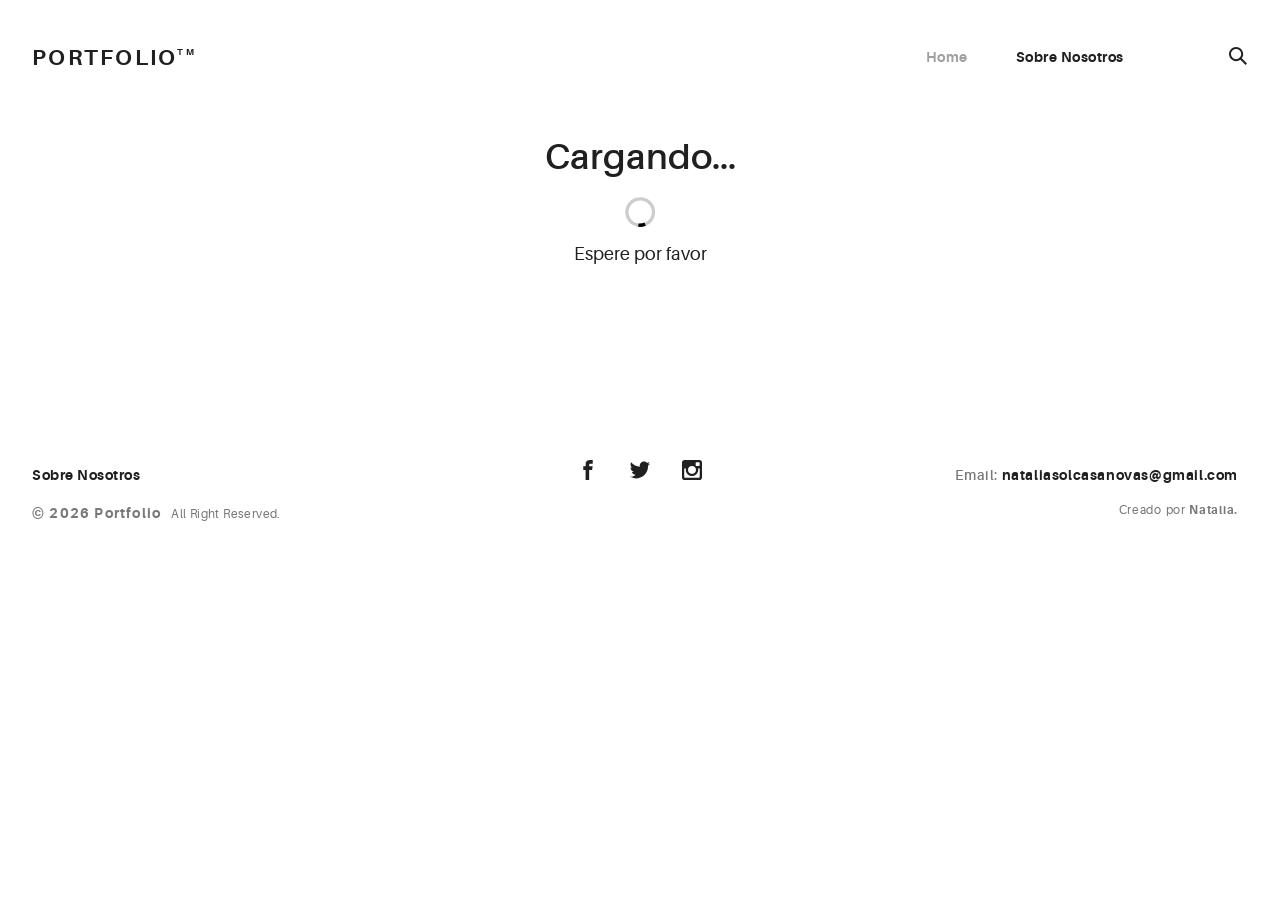
==== docs/index.html @ 0490accb "Listo para produccion" ====
<!doctype html>
<html lang="en">
<head>
  <meta charset="utf-8">
  <title>Portafolio</title>
  <!--<base href="/">-->

  <meta name="viewport" content="width=device-width, initial-scale=1">
  
  <link rel="icon" type="image/svg+xml" href="assets/img/urku-ico.svg">
  <link rel="stylesheet" href="assets/css/aurora-pack.min.css">
  <link rel="stylesheet" href="assets/css/aurora-theme-base.min.css">
  <link rel="stylesheet" href="assets/css/urku.css">
<link rel="stylesheet" href="styles.ab0c8e6d6f5f465dad67.css"></head>
<body>
  <app-root></app-root>

  <script src="assets/js/svg4everybody.min.js"></script>
  <script>svg4everybody();</script>
<script type="text/javascript" src="runtime.b57bf819d5bdce77f1c7.js"></script><script type="text/javascript" src="polyfills.f5ce8ecea387adbb1689.js"></script><script type="text/javascript" src="main.901e529267b7a6e416be.js"></script></body>
</html>
---- docs/assets/css/aurora-pack.min.css ----
.ae-container,.ae-container-fluid{margin-right:auto;margin-left:auto}hr,img{border:0}dfn,q,tfoot td{font-style:italic}pre,textarea{overflow:auto}td,textarea{vertical-align:top}.ae-container-fluid:after,.ae-container:after,.au-clearfix:after{clear:both}.au-xs-ta-left,caption,th{text-align:left}.ae-container-fluid:after,.ae-container-fluid:before,.ae-container:after,.ae-container:before{content:" ";display:table}html{box-sizing:border-box}*,:after,:before{box-sizing:inherit}.ae-container{padding-left:.25rem;padding-right:.25rem}@media (min-width:40em){.ae-container{max-width:40rem}}@media (min-width:52em){.ae-container{max-width:48.75rem}}@media (min-width:64em){.ae-container{max-width:62rem}}@media (min-width:75em){.ae-container{max-width:72.25rem}}@media (min-width:40em){.ae-container-fluid{max-width:88.88889em;width:95vw}.ae-container-fluid--inner{max-width:68.88889em;width:82vw}}.ae-container-fluid--full{max-width:100%;padding-left:0;padding-right:0;width:100%}@media (max-width:63.99em){.ae-container-fluid{padding-left:.25rem;padding-right:.25rem}}.ae-grid{display:-webkit-box;display:-webkit-flex;display:-ms-flexbox;display:flex;-webkit-flex-wrap:wrap;-ms-flex-wrap:wrap;flex-wrap:wrap;margin-left:-.25rem;margin-right:-.25rem}.ae-grid--alt{display:-webkit-box;display:-webkit-flex;display:-ms-flexbox;display:flex;-webkit-flex-wrap:wrap;-ms-flex-wrap:wrap;flex-wrap:wrap;margin-left:-.63832%;margin-right:-.63832%}@media (min-width:40em){.ae-grid--alt1{display:-webkit-box;display:-webkit-flex;display:-ms-flexbox;display:flex;-webkit-flex-wrap:wrap;-ms-flex-wrap:wrap;flex-wrap:wrap;margin-left:-7.65989%;margin-right:-7.65989%}.ae-grid--alt2,.ae-grid--alt3{display:-webkit-box;display:-webkit-flex;display:-ms-flexbox;-webkit-flex-wrap:wrap}.ae-grid--alt2{display:flex;-ms-flex-wrap:wrap;flex-wrap:wrap;margin-left:-3.82995%;margin-right:-3.82995%}.ae-grid--alt3{display:flex;-ms-flex-wrap:wrap;flex-wrap:wrap;margin-left:-2.5533%;margin-right:-2.5533%}.ae-grid--alt4,.ae-grid--alt5{display:-webkit-box;display:-webkit-flex;display:-ms-flexbox;-webkit-flex-wrap:wrap}.ae-grid--alt4{display:flex;-ms-flex-wrap:wrap;flex-wrap:wrap;margin-left:-1.91497%;margin-right:-1.91497%}.ae-grid--alt5{display:flex;-ms-flex-wrap:wrap;flex-wrap:wrap;margin-left:-1.53198%;margin-right:-1.53198%}.ae-grid--alt6,.ae-grid--alt7{display:-webkit-box;display:-webkit-flex;display:-ms-flexbox;-webkit-flex-wrap:wrap}.ae-grid--alt6{display:flex;-ms-flex-wrap:wrap;flex-wrap:wrap;margin-left:-1.27665%;margin-right:-1.27665%}.ae-grid--alt7{display:flex;-ms-flex-wrap:wrap;flex-wrap:wrap;margin-left:-1.09427%;margin-right:-1.09427%}.ae-grid--alt8,.ae-grid--alt9{display:-webkit-box;display:-webkit-flex;display:-ms-flexbox;-webkit-flex-wrap:wrap}.ae-grid--alt8{display:flex;-ms-flex-wrap:wrap;flex-wrap:wrap;margin-left:-.95749%;margin-right:-.95749%}.ae-grid--alt9{display:flex;-ms-flex-wrap:wrap;flex-wrap:wrap;margin-left:-.8511%;margin-right:-.8511%}.ae-grid--alt10{display:-webkit-box;display:-webkit-flex;display:-ms-flexbox;display:flex;-webkit-flex-wrap:wrap;-ms-flex-wrap:wrap;flex-wrap:wrap;margin-left:-.76599%;margin-right:-.76599%}}.ae-grid__item--alt{-webkit-box-flex:0;-webkit-flex:0 0 100%;-ms-flex:0 0 100%;flex:0 0 100%;min-height:1px;padding-left:.63832%;padding-right:.63832%;position:relative}@media (min-width:40em){.ae-grid__item--alt1{-webkit-box-flex:0;-webkit-flex:0 0 100%;-ms-flex:0 0 100%;flex:0 0 100%;min-height:1px;padding-left:7.65989%;padding-right:7.65989%;position:relative}.ae-grid__item--alt2{-webkit-box-flex:0;-webkit-flex:0 0 100%;-ms-flex:0 0 100%;flex:0 0 100%;min-height:1px;padding-left:3.82995%;padding-right:3.82995%;position:relative}.ae-grid__item--alt3{-webkit-box-flex:0;-webkit-flex:0 0 100%;-ms-flex:0 0 100%;flex:0 0 100%;min-height:1px;padding-left:2.5533%;padding-right:2.5533%;position:relative}.ae-grid__item--alt4,.ae-grid__item--alt5{-webkit-box-flex:0;min-height:1px;position:relative}.ae-grid__item--alt4{-webkit-flex:0 0 100%;-ms-flex:0 0 100%;flex:0 0 100%;padding-left:1.91497%;padding-right:1.91497%}.ae-grid__item--alt5{-webkit-flex:0 0 100%;-ms-flex:0 0 100%;flex:0 0 100%;padding-left:1.53198%;padding-right:1.53198%}.ae-grid__item--alt6{-webkit-box-flex:0;-webkit-flex:0 0 100%;-ms-flex:0 0 100%;flex:0 0 100%;min-height:1px;padding-left:1.27665%;padding-right:1.27665%;position:relative}.ae-grid__item--alt7{-webkit-box-flex:0;-webkit-flex:0 0 100%;-ms-flex:0 0 100%;flex:0 0 100%;min-height:1px;padding-left:1.09427%;padding-right:1.09427%;position:relative}.ae-grid__item--alt8,.ae-grid__item--alt9{-webkit-box-flex:0;min-height:1px;position:relative}.ae-grid__item--alt8{-webkit-flex:0 0 100%;-ms-flex:0 0 100%;flex:0 0 100%;padding-left:.95749%;padding-right:.95749%}.ae-grid__item--alt9{-webkit-flex:0 0 100%;-ms-flex:0 0 100%;flex:0 0 100%;padding-left:.8511%;padding-right:.8511%}.ae-grid__item--alt10{-webkit-box-flex:0;-webkit-flex:0 0 100%;-ms-flex:0 0 100%;flex:0 0 100%;min-height:1px;padding-left:.76599%;padding-right:.76599%;position:relative}}.ae-grid__item{-webkit-box-flex:0;-webkit-flex:0 0 100%;-ms-flex:0 0 100%;flex:0 0 100%;min-height:1px;padding-left:.25rem;padding-right:.25rem;position:relative;max-width:100%}.ae-grid--collapse>.ae-grid__item,.ae-grid--deepcollapse .ae-grid__item,.ae-grid__item--collapse{padding-left:0;padding-right:0}.item-xs--auto{-webkit-box-flex:1;-webkit-flex:1;-ms-flex:1;flex:1}.item-xs-1{-webkit-box-flex:0;-webkit-flex:0 0 8.33333%;-ms-flex:0 0 8.33333%;flex:0 0 8.33333%;max-width:8.33333%}.item-xs-2{-webkit-box-flex:0;-webkit-flex:0 0 16.66667%;-ms-flex:0 0 16.66667%;flex:0 0 16.66667%;max-width:16.66667%}.item-xs-3{-webkit-box-flex:0;-webkit-flex:0 0 25%;-ms-flex:0 0 25%;flex:0 0 25%;max-width:25%}.item-xs-4{-webkit-box-flex:0;-webkit-flex:0 0 33.33333%;-ms-flex:0 0 33.33333%;flex:0 0 33.33333%;max-width:33.33333%}.item-xs-5{-webkit-box-flex:0;-webkit-flex:0 0 41.66667%;-ms-flex:0 0 41.66667%;flex:0 0 41.66667%;max-width:41.66667%}.item-xs-6{-webkit-box-flex:0;-webkit-flex:0 0 50%;-ms-flex:0 0 50%;flex:0 0 50%;max-width:50%}.item-xs-7{-webkit-box-flex:0;-webkit-flex:0 0 58.33333%;-ms-flex:0 0 58.33333%;flex:0 0 58.33333%;max-width:58.33333%}.item-xs-8{-webkit-box-flex:0;-webkit-flex:0 0 66.66667%;-ms-flex:0 0 66.66667%;flex:0 0 66.66667%;max-width:66.66667%}.item-xs-9{-webkit-box-flex:0;-webkit-flex:0 0 75%;-ms-flex:0 0 75%;flex:0 0 75%;max-width:75%}.item-xs-10{-webkit-box-flex:0;-webkit-flex:0 0 83.33333%;-ms-flex:0 0 83.33333%;flex:0 0 83.33333%;max-width:83.33333%}.item-xs-11{-webkit-box-flex:0;-webkit-flex:0 0 91.66667%;-ms-flex:0 0 91.66667%;flex:0 0 91.66667%;max-width:91.66667%}.item-xs-12{-webkit-box-flex:0;-webkit-flex:0 0 100%;-ms-flex:0 0 100%;flex:0 0 100%;max-width:100%}.item-xs--pull-0{left:auto;right:auto}.item-xs--pull-1{left:auto;right:8.33333%}.item-xs--pull-2{left:auto;right:16.66667%}.item-xs--pull-3{left:auto;right:25%}.item-xs--pull-4{left:auto;right:33.33333%}.item-xs--pull-5{left:auto;right:41.66667%}.item-xs--pull-6{left:auto;right:50%}.item-xs--pull-7{left:auto;right:58.33333%}.item-xs--pull-8{left:auto;right:66.66667%}.item-xs--pull-9{left:auto;right:75%}.item-xs--pull-10{left:auto;right:83.33333%}.item-xs--pull-11{left:auto;right:91.66667%}.item-xs--pull-12{left:auto;right:100%}.item-xs--push-0{left:auto;right:auto}.item-xs--push-1{left:8.33333%;right:auto}.item-xs--push-2{left:16.66667%;right:auto}.item-xs--push-3{left:25%;right:auto}.item-xs--push-4{left:33.33333%;right:auto}.item-xs--push-5{left:41.66667%;right:auto}.item-xs--push-6{left:50%;right:auto}.item-xs--push-7{left:58.33333%;right:auto}.item-xs--push-8{left:66.66667%;right:auto}.item-xs--push-9{left:75%;right:auto}.item-xs--push-10{left:83.33333%;right:auto}.item-xs--push-11{left:91.66667%;right:auto}.item-xs--push-12{left:100%;right:auto}.item-xs--offset-0{margin-left:0}.item-xs--offset-1{margin-left:8.33333%}.item-xs--offset-2{margin-left:16.66667%}.item-xs--offset-3{margin-left:25%}.item-xs--offset-4{margin-left:33.33333%}.item-xs--offset-5{margin-left:41.66667%}.item-xs--offset-6{margin-left:50%}.item-xs--offset-7{margin-left:58.33333%}.item-xs--offset-8{margin-left:66.66667%}.item-xs--offset-9{margin-left:75%}.item-xs--offset-10{margin-left:83.33333%}.item-xs--offset-11{margin-left:91.66667%}.item-xs--offset-12{margin-left:100%}.item-xs--top{-webkit-align-self:flex-start;-ms-flex-item-align:start;align-self:flex-start}.item-xs--center{-webkit-align-self:center;-ms-flex-item-align:center;align-self:center}.item-xs--bottom{-webkit-align-self:flex-end;-ms-flex-item-align:end;align-self:flex-end}.items-xs--top{-webkit-box-align:start;-webkit-align-items:flex-start;-ms-flex-align:start;align-items:flex-start}.items-xs--center{-webkit-box-align:center;-webkit-align-items:center;-ms-flex-align:center;align-items:center}.items-xs--bottom{-webkit-box-align:end;-webkit-align-items:flex-end;-ms-flex-align:end;align-items:flex-end}.item-xs--start{-webkit-box-ordinal-group:0;-webkit-order:-1;-ms-flex-order:-1;order:-1}.item-xs--end{-webkit-box-ordinal-group:14;-webkit-order:13;-ms-flex-order:13;order:13}.item-xs--order-1{-webkit-box-ordinal-group:2;-webkit-order:1;-ms-flex-order:1;order:1}.item-xs--order-2{-webkit-box-ordinal-group:3;-webkit-order:2;-ms-flex-order:2;order:2}.item-xs--order-3{-webkit-box-ordinal-group:4;-webkit-order:3;-ms-flex-order:3;order:3}.item-xs--order-4{-webkit-box-ordinal-group:5;-webkit-order:4;-ms-flex-order:4;order:4}.item-xs--order-5{-webkit-box-ordinal-group:6;-webkit-order:5;-ms-flex-order:5;order:5}.item-xs--order-6{-webkit-box-ordinal-group:7;-webkit-order:6;-ms-flex-order:6;order:6}.item-xs--order-7{-webkit-box-ordinal-group:8;-webkit-order:7;-ms-flex-order:7;order:7}.item-xs--order-8{-webkit-box-ordinal-group:9;-webkit-order:8;-ms-flex-order:8;order:8}.item-xs--order-9{-webkit-box-ordinal-group:10;-webkit-order:9;-ms-flex-order:9;order:9}.item-xs--order-10{-webkit-box-ordinal-group:11;-webkit-order:10;-ms-flex-order:10;order:10}.item-xs--order-11{-webkit-box-ordinal-group:12;-webkit-order:11;-ms-flex-order:11;order:11}.item-xs--order-12{-webkit-box-ordinal-group:13;-webkit-order:12;-ms-flex-order:12;order:12}@media (min-width:40em){.item-sm--auto{-webkit-box-flex:1;-webkit-flex:1;-ms-flex:1;flex:1}.item-sm-1{-webkit-box-flex:0;-webkit-flex:0 0 8.33333%;-ms-flex:0 0 8.33333%;flex:0 0 8.33333%;max-width:8.33333%}.item-sm-2{-webkit-box-flex:0;-webkit-flex:0 0 16.66667%;-ms-flex:0 0 16.66667%;flex:0 0 16.66667%;max-width:16.66667%}.item-sm-3{-webkit-box-flex:0;-webkit-flex:0 0 25%;-ms-flex:0 0 25%;flex:0 0 25%;max-width:25%}.item-sm-4{-webkit-box-flex:0;-webkit-flex:0 0 33.33333%;-ms-flex:0 0 33.33333%;flex:0 0 33.33333%;max-width:33.33333%}.item-sm-5{-webkit-box-flex:0;-webkit-flex:0 0 41.66667%;-ms-flex:0 0 41.66667%;flex:0 0 41.66667%;max-width:41.66667%}.item-sm-6{-webkit-box-flex:0;-webkit-flex:0 0 50%;-ms-flex:0 0 50%;flex:0 0 50%;max-width:50%}.item-sm-7{-webkit-box-flex:0;-webkit-flex:0 0 58.33333%;-ms-flex:0 0 58.33333%;flex:0 0 58.33333%;max-width:58.33333%}.item-sm-8{-webkit-box-flex:0;-webkit-flex:0 0 66.66667%;-ms-flex:0 0 66.66667%;flex:0 0 66.66667%;max-width:66.66667%}.item-sm-9{-webkit-box-flex:0;-webkit-flex:0 0 75%;-ms-flex:0 0 75%;flex:0 0 75%;max-width:75%}.item-sm-10{-webkit-box-flex:0;-webkit-flex:0 0 83.33333%;-ms-flex:0 0 83.33333%;flex:0 0 83.33333%;max-width:83.33333%}.item-sm-11{-webkit-box-flex:0;-webkit-flex:0 0 91.66667%;-ms-flex:0 0 91.66667%;flex:0 0 91.66667%;max-width:91.66667%}.item-sm-12{-webkit-box-flex:0;-webkit-flex:0 0 100%;-ms-flex:0 0 100%;flex:0 0 100%;max-width:100%}.item-sm--pull-0{left:auto;right:auto}.item-sm--pull-1{left:auto;right:8.33333%}.item-sm--pull-2{left:auto;right:16.66667%}.item-sm--pull-3{left:auto;right:25%}.item-sm--pull-4{left:auto;right:33.33333%}.item-sm--pull-5{left:auto;right:41.66667%}.item-sm--pull-6{left:auto;right:50%}.item-sm--pull-7{left:auto;right:58.33333%}.item-sm--pull-8{left:auto;right:66.66667%}.item-sm--pull-9{left:auto;right:75%}.item-sm--pull-10{left:auto;right:83.33333%}.item-sm--pull-11{left:auto;right:91.66667%}.item-sm--pull-12{left:auto;right:100%}.item-sm--push-0{left:auto;right:auto}.item-sm--push-1{left:8.33333%;right:auto}.item-sm--push-2{left:16.66667%;right:auto}.item-sm--push-3{left:25%;right:auto}.item-sm--push-4{left:33.33333%;right:auto}.item-sm--push-5{left:41.66667%;right:auto}.item-sm--push-6{left:50%;right:auto}.item-sm--push-7{left:58.33333%;right:auto}.item-sm--push-8{left:66.66667%;right:auto}.item-sm--push-9{left:75%;right:auto}.item-sm--push-10{left:83.33333%;right:auto}.item-sm--push-11{left:91.66667%;right:auto}.item-sm--push-12{left:100%;right:auto}.item-sm--offset-0{margin-left:0}.item-sm--offset-1{margin-left:8.33333%}.item-sm--offset-2{margin-left:16.66667%}.item-sm--offset-3{margin-left:25%}.item-sm--offset-4{margin-left:33.33333%}.item-sm--offset-5{margin-left:41.66667%}.item-sm--offset-6{margin-left:50%}.item-sm--offset-7{margin-left:58.33333%}.item-sm--offset-8{margin-left:66.66667%}.item-sm--offset-9{margin-left:75%}.item-sm--offset-10{margin-left:83.33333%}.item-sm--offset-11{margin-left:91.66667%}.item-sm--offset-12{margin-left:100%}.item-sm--top{-webkit-align-self:flex-start;-ms-flex-item-align:start;align-self:flex-start}.item-sm--center{-webkit-align-self:center;-ms-flex-item-align:center;align-self:center}.item-sm--bottom{-webkit-align-self:flex-end;-ms-flex-item-align:end;align-self:flex-end}.items-sm--top{-webkit-box-align:start;-webkit-align-items:flex-start;-ms-flex-align:start;align-items:flex-start}.items-sm--center{-webkit-box-align:center;-webkit-align-items:center;-ms-flex-align:center;align-items:center}.items-sm--bottom{-webkit-box-align:end;-webkit-align-items:flex-end;-ms-flex-align:end;align-items:flex-end}.item-sm--start{-webkit-box-ordinal-group:0;-webkit-order:-1;-ms-flex-order:-1;order:-1}.item-sm--end{-webkit-box-ordinal-group:14;-webkit-order:13;-ms-flex-order:13;order:13}.item-sm--order-1{-webkit-box-ordinal-group:2;-webkit-order:1;-ms-flex-order:1;order:1}.item-sm--order-2{-webkit-box-ordinal-group:3;-webkit-order:2;-ms-flex-order:2;order:2}.item-sm--order-3{-webkit-box-ordinal-group:4;-webkit-order:3;-ms-flex-order:3;order:3}.item-sm--order-4{-webkit-box-ordinal-group:5;-webkit-order:4;-ms-flex-order:4;order:4}.item-sm--order-5{-webkit-box-ordinal-group:6;-webkit-order:5;-ms-flex-order:5;order:5}.item-sm--order-6{-webkit-box-ordinal-group:7;-webkit-order:6;-ms-flex-order:6;order:6}.item-sm--order-7{-webkit-box-ordinal-group:8;-webkit-order:7;-ms-flex-order:7;order:7}.item-sm--order-8{-webkit-box-ordinal-group:9;-webkit-order:8;-ms-flex-order:8;order:8}.item-sm--order-9{-webkit-box-ordinal-group:10;-webkit-order:9;-ms-flex-order:9;order:9}.item-sm--order-10{-webkit-box-ordinal-group:11;-webkit-order:10;-ms-flex-order:10;order:10}.item-sm--order-11{-webkit-box-ordinal-group:12;-webkit-order:11;-ms-flex-order:11;order:11}.item-sm--order-12{-webkit-box-ordinal-group:13;-webkit-order:12;-ms-flex-order:12;order:12}}@media (min-width:52em){.item-md--auto{-webkit-box-flex:1;-webkit-flex:1;-ms-flex:1;flex:1}.item-md-1{-webkit-box-flex:0;-webkit-flex:0 0 8.33333%;-ms-flex:0 0 8.33333%;flex:0 0 8.33333%;max-width:8.33333%}.item-md-2{-webkit-box-flex:0;-webkit-flex:0 0 16.66667%;-ms-flex:0 0 16.66667%;flex:0 0 16.66667%;max-width:16.66667%}.item-md-3{-webkit-box-flex:0;-webkit-flex:0 0 25%;-ms-flex:0 0 25%;flex:0 0 25%;max-width:25%}.item-md-4{-webkit-box-flex:0;-webkit-flex:0 0 33.33333%;-ms-flex:0 0 33.33333%;flex:0 0 33.33333%;max-width:33.33333%}.item-md-5{-webkit-box-flex:0;-webkit-flex:0 0 41.66667%;-ms-flex:0 0 41.66667%;flex:0 0 41.66667%;max-width:41.66667%}.item-md-6{-webkit-box-flex:0;-webkit-flex:0 0 50%;-ms-flex:0 0 50%;flex:0 0 50%;max-width:50%}.item-md-7{-webkit-box-flex:0;-webkit-flex:0 0 58.33333%;-ms-flex:0 0 58.33333%;flex:0 0 58.33333%;max-width:58.33333%}.item-md-8{-webkit-box-flex:0;-webkit-flex:0 0 66.66667%;-ms-flex:0 0 66.66667%;flex:0 0 66.66667%;max-width:66.66667%}.item-md-9{-webkit-box-flex:0;-webkit-flex:0 0 75%;-ms-flex:0 0 75%;flex:0 0 75%;max-width:75%}.item-md-10{-webkit-box-flex:0;-webkit-flex:0 0 83.33333%;-ms-flex:0 0 83.33333%;flex:0 0 83.33333%;max-width:83.33333%}.item-md-11{-webkit-box-flex:0;-webkit-flex:0 0 91.66667%;-ms-flex:0 0 91.66667%;flex:0 0 91.66667%;max-width:91.66667%}.item-md-12{-webkit-box-flex:0;-webkit-flex:0 0 100%;-ms-flex:0 0 100%;flex:0 0 100%;max-width:100%}.item-md--pull-0{left:auto;right:auto}.item-md--pull-1{left:auto;right:8.33333%}.item-md--pull-2{left:auto;right:16.66667%}.item-md--pull-3{left:auto;right:25%}.item-md--pull-4{left:auto;right:33.33333%}.item-md--pull-5{left:auto;right:41.66667%}.item-md--pull-6{left:auto;right:50%}.item-md--pull-7{left:auto;right:58.33333%}.item-md--pull-8{left:auto;right:66.66667%}.item-md--pull-9{left:auto;right:75%}.item-md--pull-10{left:auto;right:83.33333%}.item-md--pull-11{left:auto;right:91.66667%}.item-md--pull-12{left:auto;right:100%}.item-md--push-0{left:auto;right:auto}.item-md--push-1{left:8.33333%;right:auto}.item-md--push-2{left:16.66667%;right:auto}.item-md--push-3{left:25%;right:auto}.item-md--push-4{left:33.33333%;right:auto}.item-md--push-5{left:41.66667%;right:auto}.item-md--push-6{left:50%;right:auto}.item-md--push-7{left:58.33333%;right:auto}.item-md--push-8{left:66.66667%;right:auto}.item-md--push-9{left:75%;right:auto}.item-md--push-10{left:83.33333%;right:auto}.item-md--push-11{left:91.66667%;right:auto}.item-md--push-12{left:100%;right:auto}.item-md--offset-0{margin-left:0}.item-md--offset-1{margin-left:8.33333%}.item-md--offset-2{margin-left:16.66667%}.item-md--offset-3{margin-left:25%}.item-md--offset-4{margin-left:33.33333%}.item-md--offset-5{margin-left:41.66667%}.item-md--offset-6{margin-left:50%}.item-md--offset-7{margin-left:58.33333%}.item-md--offset-8{margin-left:66.66667%}.item-md--offset-9{margin-left:75%}.item-md--offset-10{margin-left:83.33333%}.item-md--offset-11{margin-left:91.66667%}.item-md--offset-12{margin-left:100%}.item-md--top{-webkit-align-self:flex-start;-ms-flex-item-align:start;align-self:flex-start}.item-md--center{-webkit-align-self:center;-ms-flex-item-align:center;align-self:center}.item-md--bottom{-webkit-align-self:flex-end;-ms-flex-item-align:end;align-self:flex-end}.items-md--top{-webkit-box-align:start;-webkit-align-items:flex-start;-ms-flex-align:start;align-items:flex-start}.items-md--center{-webkit-box-align:center;-webkit-align-items:center;-ms-flex-align:center;align-items:center}.items-md--bottom{-webkit-box-align:end;-webkit-align-items:flex-end;-ms-flex-align:end;align-items:flex-end}.item-md--start{-webkit-box-ordinal-group:0;-webkit-order:-1;-ms-flex-order:-1;order:-1}.item-md--end{-webkit-box-ordinal-group:14;-webkit-order:13;-ms-flex-order:13;order:13}.item-md--order-1{-webkit-box-ordinal-group:2;-webkit-order:1;-ms-flex-order:1;order:1}.item-md--order-2{-webkit-box-ordinal-group:3;-webkit-order:2;-ms-flex-order:2;order:2}.item-md--order-3{-webkit-box-ordinal-group:4;-webkit-order:3;-ms-flex-order:3;order:3}.item-md--order-4{-webkit-box-ordinal-group:5;-webkit-order:4;-ms-flex-order:4;order:4}.item-md--order-5{-webkit-box-ordinal-group:6;-webkit-order:5;-ms-flex-order:5;order:5}.item-md--order-6{-webkit-box-ordinal-group:7;-webkit-order:6;-ms-flex-order:6;order:6}.item-md--order-7{-webkit-box-ordinal-group:8;-webkit-order:7;-ms-flex-order:7;order:7}.item-md--order-8{-webkit-box-ordinal-group:9;-webkit-order:8;-ms-flex-order:8;order:8}.item-md--order-9{-webkit-box-ordinal-group:10;-webkit-order:9;-ms-flex-order:9;order:9}.item-md--order-10{-webkit-box-ordinal-group:11;-webkit-order:10;-ms-flex-order:10;order:10}.item-md--order-11{-webkit-box-ordinal-group:12;-webkit-order:11;-ms-flex-order:11;order:11}.item-md--order-12{-webkit-box-ordinal-group:13;-webkit-order:12;-ms-flex-order:12;order:12}}@media (min-width:64em){.item-lg--auto{-webkit-box-flex:1;-webkit-flex:1;-ms-flex:1;flex:1}.item-lg-1{-webkit-box-flex:0;-webkit-flex:0 0 8.33333%;-ms-flex:0 0 8.33333%;flex:0 0 8.33333%;max-width:8.33333%}.item-lg-2{-webkit-box-flex:0;-webkit-flex:0 0 16.66667%;-ms-flex:0 0 16.66667%;flex:0 0 16.66667%;max-width:16.66667%}.item-lg-3{-webkit-box-flex:0;-webkit-flex:0 0 25%;-ms-flex:0 0 25%;flex:0 0 25%;max-width:25%}.item-lg-4{-webkit-box-flex:0;-webkit-flex:0 0 33.33333%;-ms-flex:0 0 33.33333%;flex:0 0 33.33333%;max-width:33.33333%}.item-lg-5{-webkit-box-flex:0;-webkit-flex:0 0 41.66667%;-ms-flex:0 0 41.66667%;flex:0 0 41.66667%;max-width:41.66667%}.item-lg-6{-webkit-box-flex:0;-webkit-flex:0 0 50%;-ms-flex:0 0 50%;flex:0 0 50%;max-width:50%}.item-lg-7{-webkit-box-flex:0;-webkit-flex:0 0 58.33333%;-ms-flex:0 0 58.33333%;flex:0 0 58.33333%;max-width:58.33333%}.item-lg-8{-webkit-box-flex:0;-webkit-flex:0 0 66.66667%;-ms-flex:0 0 66.66667%;flex:0 0 66.66667%;max-width:66.66667%}.item-lg-9{-webkit-box-flex:0;-webkit-flex:0 0 75%;-ms-flex:0 0 75%;flex:0 0 75%;max-width:75%}.item-lg-10{-webkit-box-flex:0;-webkit-flex:0 0 83.33333%;-ms-flex:0 0 83.33333%;flex:0 0 83.33333%;max-width:83.33333%}.item-lg-11{-webkit-box-flex:0;-webkit-flex:0 0 91.66667%;-ms-flex:0 0 91.66667%;flex:0 0 91.66667%;max-width:91.66667%}.item-lg-12{-webkit-box-flex:0;-webkit-flex:0 0 100%;-ms-flex:0 0 100%;flex:0 0 100%;max-width:100%}.item-lg--pull-0{left:auto;right:auto}.item-lg--pull-1{left:auto;right:8.33333%}.item-lg--pull-2{left:auto;right:16.66667%}.item-lg--pull-3{left:auto;right:25%}.item-lg--pull-4{left:auto;right:33.33333%}.item-lg--pull-5{left:auto;right:41.66667%}.item-lg--pull-6{left:auto;right:50%}.item-lg--pull-7{left:auto;right:58.33333%}.item-lg--pull-8{left:auto;right:66.66667%}.item-lg--pull-9{left:auto;right:75%}.item-lg--pull-10{left:auto;right:83.33333%}.item-lg--pull-11{left:auto;right:91.66667%}.item-lg--pull-12{left:auto;right:100%}.item-lg--push-0{left:auto;right:auto}.item-lg--push-1{left:8.33333%;right:auto}.item-lg--push-2{left:16.66667%;right:auto}.item-lg--push-3{left:25%;right:auto}.item-lg--push-4{left:33.33333%;right:auto}.item-lg--push-5{left:41.66667%;right:auto}.item-lg--push-6{left:50%;right:auto}.item-lg--push-7{left:58.33333%;right:auto}.item-lg--push-8{left:66.66667%;right:auto}.item-lg--push-9{left:75%;right:auto}.item-lg--push-10{left:83.33333%;right:auto}.item-lg--push-11{left:91.66667%;right:auto}.item-lg--push-12{left:100%;right:auto}.item-lg--offset-0{margin-left:0}.item-lg--offset-1{margin-left:8.33333%}.item-lg--offset-2{margin-left:16.66667%}.item-lg--offset-3{margin-left:25%}.item-lg--offset-4{margin-left:33.33333%}.item-lg--offset-5{margin-left:41.66667%}.item-lg--offset-6{margin-left:50%}.item-lg--offset-7{margin-left:58.33333%}.item-lg--offset-8{margin-left:66.66667%}.item-lg--offset-9{margin-left:75%}.item-lg--offset-10{margin-left:83.33333%}.item-lg--offset-11{margin-left:91.66667%}.item-lg--offset-12{margin-left:100%}.item-lg--top{-webkit-align-self:flex-start;-ms-flex-item-align:start;align-self:flex-start}.item-lg--center{-webkit-align-self:center;-ms-flex-item-align:center;align-self:center}.item-lg--bottom{-webkit-align-self:flex-end;-ms-flex-item-align:end;align-self:flex-end}.items-lg--top{-webkit-box-align:start;-webkit-align-items:flex-start;-ms-flex-align:start;align-items:flex-start}.items-lg--center{-webkit-box-align:center;-webkit-align-items:center;-ms-flex-align:center;align-items:center}.items-lg--bottom{-webkit-box-align:end;-webkit-align-items:flex-end;-ms-flex-align:end;align-items:flex-end}.item-lg--start{-webkit-box-ordinal-group:0;-webkit-order:-1;-ms-flex-order:-1;order:-1}.item-lg--end{-webkit-box-ordinal-group:14;-webkit-order:13;-ms-flex-order:13;order:13}.item-lg--order-1{-webkit-box-ordinal-group:2;-webkit-order:1;-ms-flex-order:1;order:1}.item-lg--order-2{-webkit-box-ordinal-group:3;-webkit-order:2;-ms-flex-order:2;order:2}.item-lg--order-3{-webkit-box-ordinal-group:4;-webkit-order:3;-ms-flex-order:3;order:3}.item-lg--order-4{-webkit-box-ordinal-group:5;-webkit-order:4;-ms-flex-order:4;order:4}.item-lg--order-5{-webkit-box-ordinal-group:6;-webkit-order:5;-ms-flex-order:5;order:5}.item-lg--order-6{-webkit-box-ordinal-group:7;-webkit-order:6;-ms-flex-order:6;order:6}.item-lg--order-7{-webkit-box-ordinal-group:8;-webkit-order:7;-ms-flex-order:7;order:7}.item-lg--order-8{-webkit-box-ordinal-group:9;-webkit-order:8;-ms-flex-order:8;order:8}.item-lg--order-9{-webkit-box-ordinal-group:10;-webkit-order:9;-ms-flex-order:9;order:9}.item-lg--order-10{-webkit-box-ordinal-group:11;-webkit-order:10;-ms-flex-order:10;order:10}.item-lg--order-11{-webkit-box-ordinal-group:12;-webkit-order:11;-ms-flex-order:11;order:11}.item-lg--order-12{-webkit-box-ordinal-group:13;-webkit-order:12;-ms-flex-order:12;order:12}}@media (min-width:75em){.item-xl--auto{-webkit-box-flex:1;-webkit-flex:1;-ms-flex:1;flex:1}.item-xl-1{-webkit-box-flex:0;-webkit-flex:0 0 8.33333%;-ms-flex:0 0 8.33333%;flex:0 0 8.33333%;max-width:8.33333%}.item-xl-2{-webkit-box-flex:0;-webkit-flex:0 0 16.66667%;-ms-flex:0 0 16.66667%;flex:0 0 16.66667%;max-width:16.66667%}.item-xl-3{-webkit-box-flex:0;-webkit-flex:0 0 25%;-ms-flex:0 0 25%;flex:0 0 25%;max-width:25%}.item-xl-4{-webkit-box-flex:0;-webkit-flex:0 0 33.33333%;-ms-flex:0 0 33.33333%;flex:0 0 33.33333%;max-width:33.33333%}.item-xl-5{-webkit-box-flex:0;-webkit-flex:0 0 41.66667%;-ms-flex:0 0 41.66667%;flex:0 0 41.66667%;max-width:41.66667%}.item-xl-6{-webkit-box-flex:0;-webkit-flex:0 0 50%;-ms-flex:0 0 50%;flex:0 0 50%;max-width:50%}.item-xl-7{-webkit-box-flex:0;-webkit-flex:0 0 58.33333%;-ms-flex:0 0 58.33333%;flex:0 0 58.33333%;max-width:58.33333%}.item-xl-8{-webkit-box-flex:0;-webkit-flex:0 0 66.66667%;-ms-flex:0 0 66.66667%;flex:0 0 66.66667%;max-width:66.66667%}.item-xl-9{-webkit-box-flex:0;-webkit-flex:0 0 75%;-ms-flex:0 0 75%;flex:0 0 75%;max-width:75%}.item-xl-10{-webkit-box-flex:0;-webkit-flex:0 0 83.33333%;-ms-flex:0 0 83.33333%;flex:0 0 83.33333%;max-width:83.33333%}.item-xl-11{-webkit-box-flex:0;-webkit-flex:0 0 91.66667%;-ms-flex:0 0 91.66667%;flex:0 0 91.66667%;max-width:91.66667%}.item-xl-12{-webkit-box-flex:0;-webkit-flex:0 0 100%;-ms-flex:0 0 100%;flex:0 0 100%;max-width:100%}.item-xl--pull-0{left:auto;right:auto}.item-xl--pull-1{left:auto;right:8.33333%}.item-xl--pull-2{left:auto;right:16.66667%}.item-xl--pull-3{left:auto;right:25%}.item-xl--pull-4{left:auto;right:33.33333%}.item-xl--pull-5{left:auto;right:41.66667%}.item-xl--pull-6{left:auto;right:50%}.item-xl--pull-7{left:auto;right:58.33333%}.item-xl--pull-8{left:auto;right:66.66667%}.item-xl--pull-9{left:auto;right:75%}.item-xl--pull-10{left:auto;right:83.33333%}.item-xl--pull-11{left:auto;right:91.66667%}.item-xl--pull-12{left:auto;right:100%}.item-xl--push-0{left:auto;right:auto}.item-xl--push-1{left:8.33333%;right:auto}.item-xl--push-2{left:16.66667%;right:auto}.item-xl--push-3{left:25%;right:auto}.item-xl--push-4{left:33.33333%;right:auto}.item-xl--push-5{left:41.66667%;right:auto}.item-xl--push-6{left:50%;right:auto}.item-xl--push-7{left:58.33333%;right:auto}.item-xl--push-8{left:66.66667%;right:auto}.item-xl--push-9{left:75%;right:auto}.item-xl--push-10{left:83.33333%;right:auto}.item-xl--push-11{left:91.66667%;right:auto}.item-xl--push-12{left:100%;right:auto}.item-xl--offset-0{margin-left:0}.item-xl--offset-1{margin-left:8.33333%}.item-xl--offset-2{margin-left:16.66667%}.item-xl--offset-3{margin-left:25%}.item-xl--offset-4{margin-left:33.33333%}.item-xl--offset-5{margin-left:41.66667%}.item-xl--offset-6{margin-left:50%}.item-xl--offset-7{margin-left:58.33333%}.item-xl--offset-8{margin-left:66.66667%}.item-xl--offset-9{margin-left:75%}.item-xl--offset-10{margin-left:83.33333%}.item-xl--offset-11{margin-left:91.66667%}.item-xl--offset-12{margin-left:100%}.item-xl--top{-webkit-align-self:flex-start;-ms-flex-item-align:start;align-self:flex-start}.item-xl--center{-webkit-align-self:center;-ms-flex-item-align:center;align-self:center}.item-xl--bottom{-webkit-align-self:flex-end;-ms-flex-item-align:end;align-self:flex-end}.items-xl--top{-webkit-box-align:start;-webkit-align-items:flex-start;-ms-flex-align:start;align-items:flex-start}.items-xl--center{-webkit-box-align:center;-webkit-align-items:center;-ms-flex-align:center;align-items:center}.items-xl--bottom{-webkit-box-align:end;-webkit-align-items:flex-end;-ms-flex-align:end;align-items:flex-end}.item-xl--start{-webkit-box-ordinal-group:0;-webkit-order:-1;-ms-flex-order:-1;order:-1}.item-xl--end{-webkit-box-ordinal-group:14;-webkit-order:13;-ms-flex-order:13;order:13}.item-xl--order-1{-webkit-box-ordinal-group:2;-webkit-order:1;-ms-flex-order:1;order:1}.item-xl--order-2{-webkit-box-ordinal-group:3;-webkit-order:2;-ms-flex-order:2;order:2}.item-xl--order-3{-webkit-box-ordinal-group:4;-webkit-order:3;-ms-flex-order:3;order:3}.item-xl--order-4{-webkit-box-ordinal-group:5;-webkit-order:4;-ms-flex-order:4;order:4}.item-xl--order-5{-webkit-box-ordinal-group:6;-webkit-order:5;-ms-flex-order:5;order:5}.item-xl--order-6{-webkit-box-ordinal-group:7;-webkit-order:6;-ms-flex-order:6;order:6}.item-xl--order-7{-webkit-box-ordinal-group:8;-webkit-order:7;-ms-flex-order:7;order:7}.item-xl--order-8{-webkit-box-ordinal-group:9;-webkit-order:8;-ms-flex-order:8;order:8}.item-xl--order-9{-webkit-box-ordinal-group:10;-webkit-order:9;-ms-flex-order:9;order:9}.item-xl--order-10{-webkit-box-ordinal-group:11;-webkit-order:10;-ms-flex-order:10;order:10}.item-xl--order-11{-webkit-box-ordinal-group:12;-webkit-order:11;-ms-flex-order:11;order:11}.item-xl--order-12{-webkit-box-ordinal-group:13;-webkit-order:12;-ms-flex-order:12;order:12}}.au-mw-full,img,table{max-width:100%}.ae-masonry{-webkit-column-gap:.5rem;-moz-column-gap:.5rem;column-gap:.5rem}.ae-masonry__item{display:inline-block;margin:0 0 .125rem;width:100%}.ae-grid--collapse,.ae-grid--deepcollapse,.ae-grid--deepcollapse .ae-grid{margin-left:0;margin-right:0}.ae-masonry-xs-1{-webkit-column-count:1;-moz-column-count:1;column-count:1}.ae-masonry-xs-2{-webkit-column-count:2;-moz-column-count:2;column-count:2}.ae-masonry-xs-3{-webkit-column-count:3;-moz-column-count:3;column-count:3}.ae-masonry-xs-4{-webkit-column-count:4;-moz-column-count:4;column-count:4}.ae-masonry-xs-5{-webkit-column-count:5;-moz-column-count:5;column-count:5}.ae-masonry-xs-6{-webkit-column-count:6;-moz-column-count:6;column-count:6}.ae-masonry-xs-7{-webkit-column-count:7;-moz-column-count:7;column-count:7}.ae-masonry-xs-8{-webkit-column-count:8;-moz-column-count:8;column-count:8}.ae-masonry-xs-9{-webkit-column-count:9;-moz-column-count:9;column-count:9}.ae-masonry-xs-10{-webkit-column-count:10;-moz-column-count:10;column-count:10}.ae-masonry-xs-11{-webkit-column-count:11;-moz-column-count:11;column-count:11}.ae-masonry-xs-12{-webkit-column-count:12;-moz-column-count:12;column-count:12}.ae-grid--reverse{-webkit-box-orient:horizontal;-webkit-box-direction:reverse;-webkit-flex-direction:row-reverse;-ms-flex-direction:row-reverse;flex-direction:row-reverse}.ae-grid--column{-webkit-box-orient:vertical;-webkit-box-direction:normal;-webkit-flex-direction:column;-ms-flex-direction:column;flex-direction:column}.ae-grid--column-reverse{-webkit-box-orient:vertical;-webkit-box-direction:reverse;-webkit-flex-direction:column-reverse;-ms-flex-direction:column-reverse;flex-direction:column-reverse}.ae-grid--column,.ae-grid--column-reverse{margin-bottom:-.25rem;margin-top:-.25rem}p,pre{margin-top:0}.ae-grid--column-reverse>.ae-grid__item,.ae-grid--column>.ae-grid__item{-webkit-box-flex:0;-webkit-flex:none;-ms-flex:none;flex:none;padding-bottom:.25rem;padding-top:.25rem}.ae-grid--deep-equal-height .ae-grid__item,.ae-grid--equal-height .ae-grid__item{display:-webkit-box;display:-webkit-flex;display:-ms-flexbox;display:flex}.ae-grid--deep-equal-height .ae-grid,.ae-grid--deep-equal-height .ae-grid__item,.ae-grid--equal-height .ae-grid{-webkit-box-flex:1;-webkit-flex:1;-ms-flex:1;flex:1}body{background-color:#fff;color:#202020;font-family:"Helvetica Neue",Helvetica,Arial,sans-serif;font-size:1.125rem;line-height:1.5}h1,h2,h3,h4,h5,h6{font-family:inherit;font-weight:500;line-height:1.2;margin:0 0 .75rem}p{margin-bottom:1.125rem}h1{font-size:2.95312rem}h2{font-size:2.25rem}h3{font-size:1.96875rem}h4{font-size:1.5rem}h5{font-size:1.3125rem}h6{font-size:1.125rem}a{color:#1d8acb;text-decoration:none}.au-underline,a:hover{text-decoration:underline}em{color:#fd6d5e}b,strong{font-weight:700}hr{border-top:1px solid #e7e7e7;margin:1rem 0}small{font-size:80%}code,pre{background-color:#fafafa;font-size:75%}ins,mark{background-color:#ffa;padding:.1em .2em}abbr[title]{border-bottom:1px dotted}blockquote{border-left:5px solid #e7e7e7;padding-left:.75rem}code,kbd,pre,samp{font-family:Menlo,Monaco,Consolas,"Courier New",monospace}code{color:#d05;padding:.2rem .4rem}pre{margin-bottom:1rem;padding:.75rem 1rem}pre code{background-color:transparent;color:inherit;font-size:inherit;padding:0}.ae-table--hover tbody tr:hover,.ae-table--strips tbody tr:nth-of-type(odd){background-color:#fafafa}.ae-alfa{font-size:3.375rem}.ae-beta{font-size:2.95312rem}.ae-gamma{font-size:2.53125rem}.ae-delta{font-size:2.25rem}.ae-epsilon{font-size:1.96875rem}.ae-zeta{font-size:1.6875rem}.ae-eta{font-size:1.5rem}.ae-theta{font-size:1.3125rem}.ae-iota{font-size:1.125rem}.ae-kappa{font-size:1rem}.ae-lambda{font-size:.875rem}.ae-mi{font-size:.75rem}.ae-ni{font-size:.66667rem}.ae-u-regular{font-weight:400}.ae-u-bold{font-weight:500}.ae-u-bolder{font-weight:700}.ae-u-boldest{font-weight:900}img{height:auto}table{border-collapse:collapse;border-spacing:0;width:100%}th{vertical-align:bottom}td,th{line-height:inherit;padding:.25rem 1rem}caption{color:#e7e7e7;font-size:1rem}fieldset,input,optgroup,select,textarea{color:inherit;font:inherit;font-size:1rem;margin:0}fieldset:disabled,input:disabled,optgroup:disabled,select:disabled,textarea:disabled{opacity:.65;pointer-events:none}input[type=password],input[type=search],input[type=tel],input[type=time],input[type=url],input[type=week],input[type=text],input[type=date],input[type=datetime],input[type=datetime-local],input[type=email],input[type=month],input[type=number]{border:.0625rem solid #e7e7e7;line-height:1.5;padding:.325rem .75rem;vertical-align:middle}label{padding-bottom:.325rem;padding-top:.325rem}select{border-radius:0;height:2.275rem;text-transform:none;vertical-align:middle}fieldset,select[multiple],select[size],textarea{border:.0625rem solid #e7e7e7}select[multiple],select[size]{height:auto;padding:.325rem .75rem}fieldset{margin:0 2px;padding:.35em .625em .75em}legend{border:0;padding:0}textarea{padding:.325rem .75rem}.ae-list--lines li:nth-child(n+2),.ae-list--strips li:first-child{border-top:1px solid #e7e7e7}.ae-table{margin-bottom:.75rem}.ae-table td,.ae-table th{border-bottom-color:#e7e7e7;border-bottom-style:solid}.ae-table td{border-bottom-width:1px}.ae-table th{border-bottom-width:2px}.ae-table tfoot td{color:#858585}.ae-table--hover tbody tr{-webkit-transition:background-color 250ms;transition:background-color 250ms}.ae-table--hover.ae-table--strips tbody tr:hover{background-color:#ededed}.ae-table--borders{border:1px solid #e7e7e7;border-bottom:0}.ae-table--borders td,.ae-table--borders th{border-right:1px solid #e7e7e7}.ae-table--borders td:last-child,.ae-table--borders th:last-child{border-right:0}@media (max-width:39.99em){.ae-table--responsive.ae-table--borders td{border-right:0}.ae-table--responsive td{display:block}.ae-table--responsive td:before{content:attr(data-th) " ";display:block;font-weight:500}.ae-table--responsive th{display:none}}.ae-list{list-style:none;padding-left:0}.ae-list ol,.ae-list ul{list-style:none;padding-left:1rem}.ae-list--lines li,.ae-list--strips li{padding:.275rem .35rem}.ae-list--strips li{border-bottom:1px solid #e7e7e7}.ae-list--strips li:nth-of-type(odd){background-color:#fafafa}.ae-form--full fieldset,.ae-form--full input:not([type=checkbox]):not([type=radio]),.ae-form--full select,.ae-form--full textarea{display:block;margin-bottom:.5rem;width:100%}.ae-form--full label input{display:inline-block}.ae-form--sm fieldset,.ae-form--sm input,.ae-form--sm label,.ae-form--sm optgroup,.ae-form--sm select,.ae-form--sm textarea{font-size:.75rem}.ae-form--sm select{height:1.9rem}.ae-form--lg fieldset,.ae-form--lg input,.ae-form--lg label,.ae-form--lg optgroup,.ae-form--lg select,.ae-form--lg textarea{font-size:1.25rem}.ae-form--lg select{height:2.65rem}.ae-input--sm{font-size:.75rem}select.ae-input--sm{height:1.9rem}.ae-input--lg{font-size:1.25rem}select.ae-input--lg{height:2.65rem}.au-inline{display:inline}.au-inline-block{display:inline-block}.au-block{display:block}.au-table{display:table}.au-table-cell{display:table-cell}.au-flex{display:-webkit-box;display:-webkit-flex;display:-ms-flexbox;display:flex}.au-inline-flex{display:-webkit-inline-box;display:-webkit-inline-flex;display:-ms-inline-flexbox;display:inline-flex}.au-none{display:none}.au-xs-inline{display:inline}.au-xs-inline-block{display:inline-block}.au-xs-block{display:block}.au-xs-table{display:table}.au-xs-table-cell{display:table-cell}.au-xs-flex{display:-webkit-box;display:-webkit-flex;display:-ms-flexbox;display:flex}.au-xs-inline-flex{display:-webkit-inline-box;display:-webkit-inline-flex;display:-ms-inline-flexbox;display:inline-flex}.au-xs-none{display:none}@media (min-width:40em){.ae-masonry-sm-1{-webkit-column-count:1;-moz-column-count:1;column-count:1}.ae-masonry-sm-2{-webkit-column-count:2;-moz-column-count:2;column-count:2}.ae-masonry-sm-3{-webkit-column-count:3;-moz-column-count:3;column-count:3}.ae-masonry-sm-4{-webkit-column-count:4;-moz-column-count:4;column-count:4}.ae-masonry-sm-5{-webkit-column-count:5;-moz-column-count:5;column-count:5}.ae-masonry-sm-6{-webkit-column-count:6;-moz-column-count:6;column-count:6}.ae-masonry-sm-7{-webkit-column-count:7;-moz-column-count:7;column-count:7}.ae-masonry-sm-8{-webkit-column-count:8;-moz-column-count:8;column-count:8}.ae-masonry-sm-9{-webkit-column-count:9;-moz-column-count:9;column-count:9}.ae-masonry-sm-10{-webkit-column-count:10;-moz-column-count:10;column-count:10}.ae-masonry-sm-11{-webkit-column-count:11;-moz-column-count:11;column-count:11}.ae-masonry-sm-12{-webkit-column-count:12;-moz-column-count:12;column-count:12}.au-sm-inline{display:inline}.au-sm-inline-block{display:inline-block}.au-sm-block{display:block}.au-sm-table{display:table}.au-sm-table-cell{display:table-cell}.au-sm-flex{display:-webkit-box;display:-webkit-flex;display:-ms-flexbox;display:flex}.au-sm-inline-flex{display:-webkit-inline-box;display:-webkit-inline-flex;display:-ms-inline-flexbox;display:inline-flex}.au-sm-none{display:none}}@media (min-width:52em){.ae-masonry-md-1{-webkit-column-count:1;-moz-column-count:1;column-count:1}.ae-masonry-md-2{-webkit-column-count:2;-moz-column-count:2;column-count:2}.ae-masonry-md-3{-webkit-column-count:3;-moz-column-count:3;column-count:3}.ae-masonry-md-4{-webkit-column-count:4;-moz-column-count:4;column-count:4}.ae-masonry-md-5{-webkit-column-count:5;-moz-column-count:5;column-count:5}.ae-masonry-md-6{-webkit-column-count:6;-moz-column-count:6;column-count:6}.ae-masonry-md-7{-webkit-column-count:7;-moz-column-count:7;column-count:7}.ae-masonry-md-8{-webkit-column-count:8;-moz-column-count:8;column-count:8}.ae-masonry-md-9{-webkit-column-count:9;-moz-column-count:9;column-count:9}.ae-masonry-md-10{-webkit-column-count:10;-moz-column-count:10;column-count:10}.ae-masonry-md-11{-webkit-column-count:11;-moz-column-count:11;column-count:11}.ae-masonry-md-12{-webkit-column-count:12;-moz-column-count:12;column-count:12}.au-md-inline{display:inline}.au-md-inline-block{display:inline-block}.au-md-block{display:block}.au-md-table{display:table}.au-md-table-cell{display:table-cell}.au-md-flex{display:-webkit-box;display:-webkit-flex;display:-ms-flexbox;display:flex}.au-md-inline-flex{display:-webkit-inline-box;display:-webkit-inline-flex;display:-ms-inline-flexbox;display:inline-flex}.au-md-none{display:none}}@media (min-width:64em){.ae-masonry-lg-1{-webkit-column-count:1;-moz-column-count:1;column-count:1}.ae-masonry-lg-2{-webkit-column-count:2;-moz-column-count:2;column-count:2}.ae-masonry-lg-3{-webkit-column-count:3;-moz-column-count:3;column-count:3}.ae-masonry-lg-4{-webkit-column-count:4;-moz-column-count:4;column-count:4}.ae-masonry-lg-5{-webkit-column-count:5;-moz-column-count:5;column-count:5}.ae-masonry-lg-6{-webkit-column-count:6;-moz-column-count:6;column-count:6}.ae-masonry-lg-7{-webkit-column-count:7;-moz-column-count:7;column-count:7}.ae-masonry-lg-8{-webkit-column-count:8;-moz-column-count:8;column-count:8}.ae-masonry-lg-9{-webkit-column-count:9;-moz-column-count:9;column-count:9}.ae-masonry-lg-10{-webkit-column-count:10;-moz-column-count:10;column-count:10}.ae-masonry-lg-11{-webkit-column-count:11;-moz-column-count:11;column-count:11}.ae-masonry-lg-12{-webkit-column-count:12;-moz-column-count:12;column-count:12}.au-lg-inline{display:inline}.au-lg-inline-block{display:inline-block}.au-lg-block{display:block}.au-lg-table{display:table}.au-lg-table-cell{display:table-cell}.au-lg-flex{display:-webkit-box;display:-webkit-flex;display:-ms-flexbox;display:flex}.au-lg-inline-flex{display:-webkit-inline-box;display:-webkit-inline-flex;display:-ms-inline-flexbox;display:inline-flex}.au-lg-none{display:none}}@media (min-width:75em){.ae-masonry-xl-1{-webkit-column-count:1;-moz-column-count:1;column-count:1}.ae-masonry-xl-2{-webkit-column-count:2;-moz-column-count:2;column-count:2}.ae-masonry-xl-3{-webkit-column-count:3;-moz-column-count:3;column-count:3}.ae-masonry-xl-4{-webkit-column-count:4;-moz-column-count:4;column-count:4}.ae-masonry-xl-5{-webkit-column-count:5;-moz-column-count:5;column-count:5}.ae-masonry-xl-6{-webkit-column-count:6;-moz-column-count:6;column-count:6}.ae-masonry-xl-7{-webkit-column-count:7;-moz-column-count:7;column-count:7}.ae-masonry-xl-8{-webkit-column-count:8;-moz-column-count:8;column-count:8}.ae-masonry-xl-9{-webkit-column-count:9;-moz-column-count:9;column-count:9}.ae-masonry-xl-10{-webkit-column-count:10;-moz-column-count:10;column-count:10}.ae-masonry-xl-11{-webkit-column-count:11;-moz-column-count:11;column-count:11}.ae-masonry-xl-12{-webkit-column-count:12;-moz-column-count:12;column-count:12}.au-xl-inline{display:inline}.au-xl-inline-block{display:inline-block}.au-xl-block{display:block}.au-xl-table{display:table}.au-xl-table-cell{display:table-cell}.au-xl-flex{display:-webkit-box;display:-webkit-flex;display:-ms-flexbox;display:flex}.au-xl-inline-flex{display:-webkit-inline-box;display:-webkit-inline-flex;display:-ms-inline-flexbox;display:inline-flex}.au-xl-none{display:none}}.au-ov-hidden{overflow:hidden}.au-ov-auto{overflow:auto}.au-ov-scroll{overflow:scroll}.au-fl-left{float:left}.au-fl-right{float:right}.au-fl-none{float:none}.au-mw-none{max-width:none}.au-clearfix:after,.au-clearfix:before{content:" ";display:table}.au-xs-ta-right{text-align:right}.au-xs-ta-center{text-align:center}.au-xs-ta-justify{text-align:justify}.au-lh-0{line-height:0}.au-lh-1{line-height:1}.au-lh-2{line-height:1.5}.au-lh-3{line-height:1.75}.au-truncate{overflow:hidden;text-overflow:ellipsis;white-space:nowrap}.au-italic{font-style:italic}.au-uppercase{text-transform:uppercase}.au-lowercase{text-transform:lowercase}.au-m-0{margin:0}.au-m-1{margin:.5rem}.au-m-2{margin:1rem}.au-m-3{margin:2rem}.au-m-4{margin:4rem}.au-mt-0{margin-top:0}.au-mt-1{margin-top:.5rem}.au-mt-2{margin-top:1rem}.au-mt-3{margin-top:2rem}.au-mt-4{margin-top:4rem}.au-mr-0{margin-right:0}.au-mr-1{margin-right:.5rem}.au-mr-2{margin-right:1rem}.au-mr-3{margin-right:2rem}.au-mr-4{margin-right:4rem}.au-mb-0{margin-bottom:0}.au-mb-1{margin-bottom:.5rem}.au-mb-2{margin-bottom:1rem}.au-mb-3{margin-bottom:2rem}.au-mb-4{margin-bottom:4rem}.au-ml-0{margin-left:0}.au-ml-1{margin-left:.5rem}.au-ml-2{margin-left:1rem}.au-ml-3{margin-left:2rem}.au-ml-4{margin-left:4rem}.au-mx-auto{margin-left:auto;margin-right:auto}.au-p-0{padding:0}.au-p-1{padding:.5rem}.au-p-2{padding:1rem}.au-p-3{padding:2rem}.au-p-4{padding:4rem}.au-pt-0{padding-top:0}.au-pt-1{padding-top:.5rem}.au-pt-2{padding-top:1rem}.au-pt-3{padding-top:2rem}.au-pt-4{padding-top:4rem}.au-pr-0{padding-right:0}.au-pr-1{padding-right:.5rem}.au-pr-2{padding-right:1rem}.au-pr-3{padding-right:2rem}.au-pr-4{padding-right:4rem}.au-pb-0{padding-bottom:0}.au-pb-1{padding-bottom:.5rem}.au-pb-2{padding-bottom:1rem}.au-pb-3{padding-bottom:2rem}.au-pb-4{padding-bottom:4rem}.au-pl-0{padding-left:0}.au-pl-1{padding-left:.5rem}.au-pl-2{padding-left:1rem}.au-pl-3{padding-left:2rem}.au-pl-4{padding-left:4rem}.au-mp-1{margin:8.33333%}.au-mp-2{margin:16.66667%}.au-mp-3{margin:25%}.au-mp-4{margin:33.33333%}.au-mp-5{margin:41.66667%}.au-mp-6{margin:50%}.au-mp-7{margin:58.33333%}.au-mp-8{margin:66.66667%}.au-mp-9{margin:75%}.au-mp-10{margin:83.33333%}.au-mp-11{margin:91.66667%}.au-mp-12{margin:100%}.au-mtp-1{margin-top:8.33333%}.au-mtp-2{margin-top:16.66667%}.au-mtp-3{margin-top:25%}.au-mtp-4{margin-top:33.33333%}.au-mtp-5{margin-top:41.66667%}.au-mtp-6{margin-top:50%}.au-mtp-7{margin-top:58.33333%}.au-mtp-8{margin-top:66.66667%}.au-mtp-9{margin-top:75%}.au-mtp-10{margin-top:83.33333%}.au-mtp-11{margin-top:91.66667%}.au-mtp-12{margin-top:100%}.au-mrp-1{margin-right:8.33333%}.au-mrp-2{margin-right:16.66667%}.au-mrp-3{margin-right:25%}.au-mrp-4{margin-right:33.33333%}.au-mrp-5{margin-right:41.66667%}.au-mrp-6{margin-right:50%}.au-mrp-7{margin-right:58.33333%}.au-mrp-8{margin-right:66.66667%}.au-mrp-9{margin-right:75%}.au-mrp-10{margin-right:83.33333%}.au-mrp-11{margin-right:91.66667%}.au-mrp-12{margin-right:100%}.au-mbp-1{margin-bottom:8.33333%}.au-mbp-2{margin-bottom:16.66667%}.au-mbp-3{margin-bottom:25%}.au-mbp-4{margin-bottom:33.33333%}.au-mbp-5{margin-bottom:41.66667%}.au-mbp-6{margin-bottom:50%}.au-mbp-7{margin-bottom:58.33333%}.au-mbp-8{margin-bottom:66.66667%}.au-mbp-9{margin-bottom:75%}.au-mbp-10{margin-bottom:83.33333%}.au-mbp-11{margin-bottom:91.66667%}.au-mbp-12{margin-bottom:100%}.au-mlp-1{margin-left:8.33333%}.au-mlp-2{margin-left:16.66667%}.au-mlp-3{margin-left:25%}.au-mlp-4{margin-left:33.33333%}.au-mlp-5{margin-left:41.66667%}.au-mlp-6{margin-left:50%}.au-mlp-7{margin-left:58.33333%}.au-mlp-8{margin-left:66.66667%}.au-mlp-9{margin-left:75%}.au-mlp-10{margin-left:83.33333%}.au-mlp-11{margin-left:91.66667%}.au-mlp-12{margin-left:100%}.au-xs-pp-1{padding:8.33333%}.au-xs-pp-2{padding:16.66667%}.au-xs-pp-3{padding:25%}.au-xs-pp-4{padding:33.33333%}.au-xs-pp-5{padding:41.66667%}.au-xs-pp-6{padding:50%}.au-xs-pp-7{padding:58.33333%}.au-xs-pp-8{padding:66.66667%}.au-xs-pp-9{padding:75%}.au-xs-pp-10{padding:83.33333%}.au-xs-pp-11{padding:91.66667%}.au-xs-pp-12{padding:100%}@media (min-width:40em){.au-sm-ta-left{text-align:left}.au-sm-ta-right{text-align:right}.au-sm-ta-center{text-align:center}.au-sm-ta-justify{text-align:justify}.au-sm-pp-1{padding:8.33333%}.au-sm-pp-2{padding:16.66667%}.au-sm-pp-3{padding:25%}.au-sm-pp-4{padding:33.33333%}.au-sm-pp-5{padding:41.66667%}.au-sm-pp-6{padding:50%}.au-sm-pp-7{padding:58.33333%}.au-sm-pp-8{padding:66.66667%}.au-sm-pp-9{padding:75%}.au-sm-pp-10{padding:83.33333%}.au-sm-pp-11{padding:91.66667%}.au-sm-pp-12{padding:100%}}@media (min-width:52em){.au-md-ta-left{text-align:left}.au-md-ta-right{text-align:right}.au-md-ta-center{text-align:center}.au-md-ta-justify{text-align:justify}.au-md-pp-1{padding:8.33333%}.au-md-pp-2{padding:16.66667%}.au-md-pp-3{padding:25%}.au-md-pp-4{padding:33.33333%}.au-md-pp-5{padding:41.66667%}.au-md-pp-6{padding:50%}.au-md-pp-7{padding:58.33333%}.au-md-pp-8{padding:66.66667%}.au-md-pp-9{padding:75%}.au-md-pp-10{padding:83.33333%}.au-md-pp-11{padding:91.66667%}.au-md-pp-12{padding:100%}}@media (min-width:64em){.au-lg-ta-left{text-align:left}.au-lg-ta-right{text-align:right}.au-lg-ta-center{text-align:center}.au-lg-ta-justify{text-align:justify}.au-lg-pp-1{padding:8.33333%}.au-lg-pp-2{padding:16.66667%}.au-lg-pp-3{padding:25%}.au-lg-pp-4{padding:33.33333%}.au-lg-pp-5{padding:41.66667%}.au-lg-pp-6{padding:50%}.au-lg-pp-7{padding:58.33333%}.au-lg-pp-8{padding:66.66667%}.au-lg-pp-9{padding:75%}.au-lg-pp-10{padding:83.33333%}.au-lg-pp-11{padding:91.66667%}.au-lg-pp-12{padding:100%}}@media (min-width:75em){.au-xl-ta-left{text-align:left}.au-xl-ta-right{text-align:right}.au-xl-ta-center{text-align:center}.au-xl-ta-justify{text-align:justify}.au-xl-pp-1{padding:8.33333%}.au-xl-pp-2{padding:16.66667%}.au-xl-pp-3{padding:25%}.au-xl-pp-4{padding:33.33333%}.au-xl-pp-5{padding:41.66667%}.au-xl-pp-6{padding:50%}.au-xl-pp-7{padding:58.33333%}.au-xl-pp-8{padding:66.66667%}.au-xl-pp-9{padding:75%}.au-xl-pp-10{padding:83.33333%}.au-xl-pp-11{padding:91.66667%}.au-xl-pp-12{padding:100%}}.au-xs-ptp-1{padding-top:8.33333%}.au-xs-ptp-2{padding-top:16.66667%}.au-xs-ptp-3{padding-top:25%}.au-xs-ptp-4{padding-top:33.33333%}.au-xs-ptp-5{padding-top:41.66667%}.au-xs-ptp-6{padding-top:50%}.au-xs-ptp-7{padding-top:58.33333%}.au-xs-ptp-8{padding-top:66.66667%}.au-xs-ptp-9{padding-top:75%}.au-xs-ptp-10{padding-top:83.33333%}.au-xs-ptp-11{padding-top:91.66667%}.au-xs-ptp-12{padding-top:100%}.au-xs-prp-1{padding-right:8.33333%}.au-xs-prp-2{padding-right:16.66667%}.au-xs-prp-3{padding-right:25%}.au-xs-prp-4{padding-right:33.33333%}.au-xs-prp-5{padding-right:41.66667%}.au-xs-prp-6{padding-right:50%}.au-xs-prp-7{padding-right:58.33333%}.au-xs-prp-8{padding-right:66.66667%}.au-xs-prp-9{padding-right:75%}.au-xs-prp-10{padding-right:83.33333%}.au-xs-prp-11{padding-right:91.66667%}.au-xs-prp-12{padding-right:100%}.au-xs-pbp-1{padding-bottom:8.33333%}.au-xs-pbp-2{padding-bottom:16.66667%}.au-xs-pbp-3{padding-bottom:25%}.au-xs-pbp-4{padding-bottom:33.33333%}.au-xs-pbp-5{padding-bottom:41.66667%}.au-xs-pbp-6{padding-bottom:50%}.au-xs-pbp-7{padding-bottom:58.33333%}.au-xs-pbp-8{padding-bottom:66.66667%}.au-xs-pbp-9{padding-bottom:75%}.au-xs-pbp-10{padding-bottom:83.33333%}.au-xs-pbp-11{padding-bottom:91.66667%}.au-xs-pbp-12{padding-bottom:100%}.au-xs-plp-1{padding-left:8.33333%}.au-xs-plp-2{padding-left:16.66667%}.au-xs-plp-3{padding-left:25%}.au-xs-plp-4{padding-left:33.33333%}.au-xs-plp-5{padding-left:41.66667%}.au-xs-plp-6{padding-left:50%}.au-xs-plp-7{padding-left:58.33333%}.au-xs-plp-8{padding-left:66.66667%}.au-xs-plp-9{padding-left:75%}.au-xs-plp-10{padding-left:83.33333%}.au-xs-plp-11{padding-left:91.66667%}.au-xs-plp-12{padding-left:100%}.au-va-baseline{vertical-align:baseline}.au-va-top{vertical-align:top}.au-va-middle{vertical-align:middle}.au-va-bottom{vertical-align:bottom}.au-pos-absolute{position:absolute}.au-pos-relative{position:relative}.au-pos-fixed{position:fixed}.au-pos-static{position:static}.au-v-hidden{visibility:hidden}.au-v-visible{visibility:visible}.au-xs-v-hidden{visibility:hidden}.au-xs-v-visible{visibility:visible}@media (min-width:40em){.au-sm-ptp-1{padding-top:8.33333%}.au-sm-ptp-2{padding-top:16.66667%}.au-sm-ptp-3{padding-top:25%}.au-sm-ptp-4{padding-top:33.33333%}.au-sm-ptp-5{padding-top:41.66667%}.au-sm-ptp-6{padding-top:50%}.au-sm-ptp-7{padding-top:58.33333%}.au-sm-ptp-8{padding-top:66.66667%}.au-sm-ptp-9{padding-top:75%}.au-sm-ptp-10{padding-top:83.33333%}.au-sm-ptp-11{padding-top:91.66667%}.au-sm-ptp-12{padding-top:100%}.au-sm-prp-1{padding-right:8.33333%}.au-sm-prp-2{padding-right:16.66667%}.au-sm-prp-3{padding-right:25%}.au-sm-prp-4{padding-right:33.33333%}.au-sm-prp-5{padding-right:41.66667%}.au-sm-prp-6{padding-right:50%}.au-sm-prp-7{padding-right:58.33333%}.au-sm-prp-8{padding-right:66.66667%}.au-sm-prp-9{padding-right:75%}.au-sm-prp-10{padding-right:83.33333%}.au-sm-prp-11{padding-right:91.66667%}.au-sm-prp-12{padding-right:100%}.au-sm-pbp-1{padding-bottom:8.33333%}.au-sm-pbp-2{padding-bottom:16.66667%}.au-sm-pbp-3{padding-bottom:25%}.au-sm-pbp-4{padding-bottom:33.33333%}.au-sm-pbp-5{padding-bottom:41.66667%}.au-sm-pbp-6{padding-bottom:50%}.au-sm-pbp-7{padding-bottom:58.33333%}.au-sm-pbp-8{padding-bottom:66.66667%}.au-sm-pbp-9{padding-bottom:75%}.au-sm-pbp-10{padding-bottom:83.33333%}.au-sm-pbp-11{padding-bottom:91.66667%}.au-sm-pbp-12{padding-bottom:100%}.au-sm-plp-1{padding-left:8.33333%}.au-sm-plp-2{padding-left:16.66667%}.au-sm-plp-3{padding-left:25%}.au-sm-plp-4{padding-left:33.33333%}.au-sm-plp-5{padding-left:41.66667%}.au-sm-plp-6{padding-left:50%}.au-sm-plp-7{padding-left:58.33333%}.au-sm-plp-8{padding-left:66.66667%}.au-sm-plp-9{padding-left:75%}.au-sm-plp-10{padding-left:83.33333%}.au-sm-plp-11{padding-left:91.66667%}.au-sm-plp-12{padding-left:100%}.au-sm-v-hidden{visibility:hidden}.au-sm-v-visible{visibility:visible}}@media (min-width:52em){.au-md-ptp-1{padding-top:8.33333%}.au-md-ptp-2{padding-top:16.66667%}.au-md-ptp-3{padding-top:25%}.au-md-ptp-4{padding-top:33.33333%}.au-md-ptp-5{padding-top:41.66667%}.au-md-ptp-6{padding-top:50%}.au-md-ptp-7{padding-top:58.33333%}.au-md-ptp-8{padding-top:66.66667%}.au-md-ptp-9{padding-top:75%}.au-md-ptp-10{padding-top:83.33333%}.au-md-ptp-11{padding-top:91.66667%}.au-md-ptp-12{padding-top:100%}.au-md-prp-1{padding-right:8.33333%}.au-md-prp-2{padding-right:16.66667%}.au-md-prp-3{padding-right:25%}.au-md-prp-4{padding-right:33.33333%}.au-md-prp-5{padding-right:41.66667%}.au-md-prp-6{padding-right:50%}.au-md-prp-7{padding-right:58.33333%}.au-md-prp-8{padding-right:66.66667%}.au-md-prp-9{padding-right:75%}.au-md-prp-10{padding-right:83.33333%}.au-md-prp-11{padding-right:91.66667%}.au-md-prp-12{padding-right:100%}.au-md-pbp-1{padding-bottom:8.33333%}.au-md-pbp-2{padding-bottom:16.66667%}.au-md-pbp-3{padding-bottom:25%}.au-md-pbp-4{padding-bottom:33.33333%}.au-md-pbp-5{padding-bottom:41.66667%}.au-md-pbp-6{padding-bottom:50%}.au-md-pbp-7{padding-bottom:58.33333%}.au-md-pbp-8{padding-bottom:66.66667%}.au-md-pbp-9{padding-bottom:75%}.au-md-pbp-10{padding-bottom:83.33333%}.au-md-pbp-11{padding-bottom:91.66667%}.au-md-pbp-12{padding-bottom:100%}.au-md-plp-1{padding-left:8.33333%}.au-md-plp-2{padding-left:16.66667%}.au-md-plp-3{padding-left:25%}.au-md-plp-4{padding-left:33.33333%}.au-md-plp-5{padding-left:41.66667%}.au-md-plp-6{padding-left:50%}.au-md-plp-7{padding-left:58.33333%}.au-md-plp-8{padding-left:66.66667%}.au-md-plp-9{padding-left:75%}.au-md-plp-10{padding-left:83.33333%}.au-md-plp-11{padding-left:91.66667%}.au-md-plp-12{padding-left:100%}.au-md-v-hidden{visibility:hidden}.au-md-v-visible{visibility:visible}}@media (min-width:64em){.au-lg-ptp-1{padding-top:8.33333%}.au-lg-ptp-2{padding-top:16.66667%}.au-lg-ptp-3{padding-top:25%}.au-lg-ptp-4{padding-top:33.33333%}.au-lg-ptp-5{padding-top:41.66667%}.au-lg-ptp-6{padding-top:50%}.au-lg-ptp-7{padding-top:58.33333%}.au-lg-ptp-8{padding-top:66.66667%}.au-lg-ptp-9{padding-top:75%}.au-lg-ptp-10{padding-top:83.33333%}.au-lg-ptp-11{padding-top:91.66667%}.au-lg-ptp-12{padding-top:100%}.au-lg-prp-1{padding-right:8.33333%}.au-lg-prp-2{padding-right:16.66667%}.au-lg-prp-3{padding-right:25%}.au-lg-prp-4{padding-right:33.33333%}.au-lg-prp-5{padding-right:41.66667%}.au-lg-prp-6{padding-right:50%}.au-lg-prp-7{padding-right:58.33333%}.au-lg-prp-8{padding-right:66.66667%}.au-lg-prp-9{padding-right:75%}.au-lg-prp-10{padding-right:83.33333%}.au-lg-prp-11{padding-right:91.66667%}.au-lg-prp-12{padding-right:100%}.au-lg-pbp-1{padding-bottom:8.33333%}.au-lg-pbp-2{padding-bottom:16.66667%}.au-lg-pbp-3{padding-bottom:25%}.au-lg-pbp-4{padding-bottom:33.33333%}.au-lg-pbp-5{padding-bottom:41.66667%}.au-lg-pbp-6{padding-bottom:50%}.au-lg-pbp-7{padding-bottom:58.33333%}.au-lg-pbp-8{padding-bottom:66.66667%}.au-lg-pbp-9{padding-bottom:75%}.au-lg-pbp-10{padding-bottom:83.33333%}.au-lg-pbp-11{padding-bottom:91.66667%}.au-lg-pbp-12{padding-bottom:100%}.au-lg-plp-1{padding-left:8.33333%}.au-lg-plp-2{padding-left:16.66667%}.au-lg-plp-3{padding-left:25%}.au-lg-plp-4{padding-left:33.33333%}.au-lg-plp-5{padding-left:41.66667%}.au-lg-plp-6{padding-left:50%}.au-lg-plp-7{padding-left:58.33333%}.au-lg-plp-8{padding-left:66.66667%}.au-lg-plp-9{padding-left:75%}.au-lg-plp-10{padding-left:83.33333%}.au-lg-plp-11{padding-left:91.66667%}.au-lg-plp-12{padding-left:100%}.au-lg-v-hidden{visibility:hidden}.au-lg-v-visible{visibility:visible}}@media (min-width:75em){.au-xl-ptp-1{padding-top:8.33333%}.au-xl-ptp-2{padding-top:16.66667%}.au-xl-ptp-3{padding-top:25%}.au-xl-ptp-4{padding-top:33.33333%}.au-xl-ptp-5{padding-top:41.66667%}.au-xl-ptp-6{padding-top:50%}.au-xl-ptp-7{padding-top:58.33333%}.au-xl-ptp-8{padding-top:66.66667%}.au-xl-ptp-9{padding-top:75%}.au-xl-ptp-10{padding-top:83.33333%}.au-xl-ptp-11{padding-top:91.66667%}.au-xl-ptp-12{padding-top:100%}.au-xl-prp-1{padding-right:8.33333%}.au-xl-prp-2{padding-right:16.66667%}.au-xl-prp-3{padding-right:25%}.au-xl-prp-4{padding-right:33.33333%}.au-xl-prp-5{padding-right:41.66667%}.au-xl-prp-6{padding-right:50%}.au-xl-prp-7{padding-right:58.33333%}.au-xl-prp-8{padding-right:66.66667%}.au-xl-prp-9{padding-right:75%}.au-xl-prp-10{padding-right:83.33333%}.au-xl-prp-11{padding-right:91.66667%}.au-xl-prp-12{padding-right:100%}.au-xl-pbp-1{padding-bottom:8.33333%}.au-xl-pbp-2{padding-bottom:16.66667%}.au-xl-pbp-3{padding-bottom:25%}.au-xl-pbp-4{padding-bottom:33.33333%}.au-xl-pbp-5{padding-bottom:41.66667%}.au-xl-pbp-6{padding-bottom:50%}.au-xl-pbp-7{padding-bottom:58.33333%}.au-xl-pbp-8{padding-bottom:66.66667%}.au-xl-pbp-9{padding-bottom:75%}.au-xl-pbp-10{padding-bottom:83.33333%}.au-xl-pbp-11{padding-bottom:91.66667%}.au-xl-pbp-12{padding-bottom:100%}.au-xl-plp-1{padding-left:8.33333%}.au-xl-plp-2{padding-left:16.66667%}.au-xl-plp-3{padding-left:25%}.au-xl-plp-4{padding-left:33.33333%}.au-xl-plp-5{padding-left:41.66667%}.au-xl-plp-6{padding-left:50%}.au-xl-plp-7{padding-left:58.33333%}.au-xl-plp-8{padding-left:66.66667%}.au-xl-plp-9{padding-left:75%}.au-xl-plp-10{padding-left:83.33333%}.au-xl-plp-11{padding-left:91.66667%}.au-xl-plp-12{padding-left:100%}.au-xl-v-hidden{visibility:hidden}.au-xl-v-visible{visibility:visible}}.au-circle{border-radius:50%}
---- docs/assets/css/aurora-theme-base.min.css ----
@font-face{font-family:Aileron;font-style:normal;font-weight:400;src:url(fonts/aurora-theme-base-fonts/aileron-regular.woff2) format("woff2"),url(fonts/aurora-theme-base-fonts/aileron-regular.woff) format("woff")}@font-face{font-family:Aileron;font-style:normal;font-weight:500;src:url(fonts/aurora-theme-base-fonts/aileron-semibold.woff2) format("woff2"),url(fonts/aurora-theme-base-fonts/aileron-semibold.woff) format("woff")}@font-face{font-family:Aileron;font-style:normal;font-weight:700;src:url(fonts/aurora-theme-base-fonts/aileron-bold.woff2) format("woff2"),url(fonts/aurora-theme-base-fonts/aileron-bold.woff) format("woff")}@font-face{font-family:Aileron;font-style:normal;font-weight:900;src:url(fonts/aurora-theme-base-fonts/aileron-black.woff2) format("woff2"),url(fonts/aurora-theme-base-fonts/aileron-black.woff) format("woff")}body{line-height:1.556;font-family:Aileron,Helvetica,Arial,sans-serif}a,button{color:inherit;-webkit-transition:color .3s;transition:color .3s}a:hover,button:hover{color:#a0a0a0}a:not(.au-underline),button:not(.au-underline){text-decoration:none}blockquote{border-left:0;font-family:Georgia,"Times New Roman",Times,serif;padding-left:0}blockquote footer{font-family:Aileron,Helvetica,Arial,sans-serif}input[type=number],input[type=password],input[type=search],input[type=tel],input[type=time],input[type=url],input[type=week],input[type=text],input[type=date],input[type=datetime],input[type=datetime-local],input[type=email],input[type=month],textarea{background:#f6f6f6;border:0;font-size:inherit;letter-spacing:.04em;margin-bottom:.5rem;padding:2.2rem 3rem}button:focus,input[type=number]:focus,input[type=password]:focus,input[type=search]:focus,input[type=tel]:focus,input[type=time]:focus,input[type=url]:focus,input[type=week]:focus,input[type=text]:focus,input[type=date]:focus,input[type=datetime]:focus,input[type=datetime-local]:focus,input[type=email]:focus,input[type=month]:focus,textarea:focus{outline:0}button{cursor:pointer}p{margin-bottom:1.556rem}h4{margin-bottom:2.2rem}pre{margin-bottom:.5rem}p.ae-eta{line-height:1.3749;margin-bottom:2rem}
---- docs/assets/css/urku.css ----
/* * * * * * * * * * * * * * * * * * * * *\ 
 UrkuPortfolio v1.0.0 
 Urku is a prtfolio template with a very clean style. 
 (c) 2016 Lionel <lionel@pixeden.com> (http://pixeden.com) 
 https://bitbucket.org/elrumordelaluz/urkuportfolio 
 Licensed under  MIT 
\* * * * * * * * * * * * * * * * * * * * */
@charset "UTF-8";
body {
  margin: 0;
}

.rk-container {
  margin-right: auto;
  margin-left: auto;
  padding-left: .25rem;
  padding-right: .25rem;
}
@media (min-width: 40em) {
  .rk-container {
    max-width: 88.88889em;
    width: 95vw;
  }
  .rk-container--inner {
    max-width: 68.88889em;
    width: 82vw;
  }
}
.rk-container--full {
  max-width: 100%;
  padding-left: 0;
  padding-right: 0;
  width: 100%;
}
@media (min-width: 64em) {
  .rk-container {
    padding-left: 0;
    padding-right: 0;
  }
}

.rk-main {
  z-index: 1;
  position: static;
}
.top-fixed .rk-main {
  padding-top: 8.5rem;
}
@media (min-width: 64em) {
  .rk-main {
    position: relative;
  }
}

.rk-header {
  background-color: #fff;
  position: relative;
  z-index: 5;
}
.top-fixed .rk-header {
  position: fixed;
}

.rk-topbar {
  -webkit-box-align: start;
  -webkit-align-items: flex-start;
  -ms-flex-align: start;
          align-items: flex-start;
  display: -webkit-box;
  display: -webkit-flex;
  display: -ms-flexbox;
  display:         flex;
  -webkit-flex-wrap: wrap;
      -ms-flex-wrap: wrap;
          flex-wrap: wrap;
  -webkit-box-pack: justify;
  -webkit-justify-content: space-between;
  -ms-flex-pack: justify;
          justify-content: space-between;
  padding-bottom: 3.3rem;
  padding-top: 2.8rem;
}
@media (min-width: 64em) {
  .rk-topbar {
    padding-bottom: 0;
  }
}

.rk-logo {
  -webkit-box-flex: 0;
  -webkit-flex: 0 0 100%;
      -ms-flex: 0 0 100%;
          flex: 0 0 100%;
  font-size: 1.375rem;
  font-weight: 700;
  letter-spacing: 2.25px;
  text-align: center;
  text-transform: uppercase;
  width: 20%;
}
.rk-logo sup {
  font-size: .5625rem;
  position: relative;
  top: -1px;
}
@media (min-width: 64em) {
  .rk-logo {
    -webkit-box-flex: 1;
    -webkit-flex: 1;
        -ms-flex: 1;
            flex: 1;
    text-align: left;
  }
}

.rk-search {
  -webkit-align-self: flex-start;
  -ms-flex-item-align: start;
          align-self: flex-start;
  margin-bottom: 3.4rem;
  margin-left: 7.7rem;
  padding-top: .16rem;
  position: relative;
}
.rk-search label,
.rk-search input {
  display: inline-block;
  vertical-align: middle;
}
.rk-search label {
  cursor: pointer;
  height: 1.875rem;
  left: -1.5rem;
  padding-bottom: .67em;
  padding-top: 0;
  position: absolute;
  top: 0;
  -webkit-transition: color .3s;
          transition: color .3s;
  width: 1.875rem;
  z-index: 20;
}
.rk-search svg {
  height: 100%;
  width: 100%;
}
.rk-search input {
  background-color: transparent;
  border: 0;
  font-size: .875rem;
  opacity: 0;
  outline: 0;
  padding: 0;
  padding-bottom: .3em;
  -webkit-transition: .3s;
          transition: .3s;
  z-index: 10;
  width: 1px;
}
.rk-search input:focus {
  opacity: 1;
  padding-left: .5rem;
  width: 100px;
}
.rk-search input:focus + label {
  color: #a0a0a0;
}

.rk-navmobile {
  position: relative;
}

.rk-mobile-menu {
  display: none;
}
.rk-mobile-menu + label {
  cursor: pointer;
  display: inline-block;
  height: 24px;
  left: 2.5vw;
  position: absolute;
  top: 2.7rem;
  width: 16px;
  z-index: 300;
}
.rk-mobile-menu + label svg {
  height: 4px;
  width: 20px;
  margin: 0;
  display: block;
  margin-bottom: 3px;
  -webkit-transition: .3s;
          transition: .3s;
}
.rk-mobile-menu + label svg:nth-of-type(1) {
  -webkit-transform-origin: center left;
      -ms-transform-origin: center left;
          transform-origin: center left;
}
.rk-mobile-menu + label svg:nth-of-type(3) {
  -webkit-transform-origin: center left;
      -ms-transform-origin: center left;
          transform-origin: center left;
}
@media (min-width: 64em) {
  .rk-mobile-menu + label {
    display: none;
  }
}
.rk-mobile-menu:checked + label,
.rk-mobile-menu + label:hover {
  color: #a0a0a0;
}
.rk-mobile-menu:checked + label svg:nth-of-type(1) {
  -webkit-transform: rotate(45deg);
      -ms-transform: rotate(45deg);
          transform: rotate(45deg);
}
.rk-mobile-menu:checked + label svg:nth-of-type(2) {
  -webkit-transform: translateX(-100%);
      -ms-transform: translateX(-100%);
          transform: translateX(-100%);
  opacity: 0;
}
.rk-mobile-menu:checked + label svg:nth-of-type(3) {
  -webkit-transform: rotate(-45deg);
      -ms-transform: rotate(-45deg);
          transform: rotate(-45deg);
}

.rk-footer {
  margin-top: 10.5rem;
  margin-bottom: 2rem;
}

.rk-footer__text {
  color: #787878;
  font-size: .75rem;
  margin-bottom: .875rem;
}
.rk-footer__text span {
  font-size: .875rem;
}

.rk-footer__copy {
  letter-spacing: .4px;
}
.rk-footer__copy span {
  letter-spacing: 1.2px;
}

.rk-footer__contact {
  display: inline-block;
  letter-spacing: .6px;
}

.rk-footer__by {
  letter-spacing: .7px;
}

.rk-social-btn {
  background: none;
  border: 0;
  display: inline-block;
  height: 20px;
  margin-left: 1rem;
  margin-right: 1rem;
  width: 20px;
}
.rk-social-btn:first-child {
  margin-left: 0;
}
.rk-social-btn:last-child {
  margin-right: 0;
}
.rk-social-btn svg {
  height: 100%;
  width: 100%;
}

.rk-layout-ctrl-cont {
  position: absolute;
  text-align: right;
  top: 2.65rem;
  padding-right: 2.5rem;
}
.top-fixed .rk-layout-ctrl-cont {
  position: fixed;
  z-index: 401;
}
.top-fixed .rk-layout-ctrl-cont:first-of-type {
  top: 2.65rem;
}
@media (min-width: 64em) {
  .rk-layout-ctrl-cont {
    padding-right: 0;
    top: 2.25rem;
  }
  .rk-layout-ctrl-cont:first-of-type {
    top: 0;
  }
  .top-fixed .rk-layout-ctrl-cont {
    top: 10.7625rem;
    z-index: -1;
  }
  .top-fixed .rk-layout-ctrl-cont:first-of-type {
    top: 8.5rem;
  }
}

.rk-layout-ctrl {
  cursor: pointer;
  display: none;
  float: right;
  clear: both;
  height: 28px;
  opacity: 0;
  padding-right: .09rem;
  padding-top: 0;
  -webkit-transition: color .3s;
          transition: color .3s;
  width: 20px;
  z-index: 401;
  position: absolute;
}
.rk-layout-ctrl:hover {
  color: #a0a0a0;
}
.rk-layout-ctrl svg {
  height: 100%;
  width: 100%;
}
@media (min-width: 40em) {
  .rk-layout-ctrl {
    display: inline-block;
  }
}
@media (min-width: 64em) {
  .rk-layout-ctrl {
    opacity: 1;
    position: static;
  }
}

.layout-ctrl-input {
  display: none;
}
.layout-ctrl-input:checked + .rk-layout-ctrl-cont label {
  display: none;
  color: #a0a0a0;
}
@media (min-width: 64em) {
  .layout-ctrl-input:checked + .rk-layout-ctrl-cont label {
    display: block;
  }
}

.rk-layout-ctrl-mobile {
  color: #a0a0a0;
  height: 19px;
  position: absolute;
  right: 40px;
  top: 46px;
  width: 19px;
  z-index: 400;
}
.top-fixed .rk-layout-ctrl-mobile {
  position: fixed;
}
.rk-layout-ctrl-mobile svg {
  -webkit-transition: -webkit-transform 250ms;
          transition:         transform 250ms;
  position: absolute;
  width: 48%;
}
.rk-layout-ctrl-mobile svg:nth-child(1),
.rk-layout-ctrl-mobile svg:nth-child(2) {
  top: 0;
  -webkit-transform-origin: top center;
      -ms-transform-origin: top center;
          transform-origin: top center;
}
.rk-layout-ctrl-mobile svg:nth-child(1),
.rk-layout-ctrl-mobile svg:nth-child(3) {
  left: 0;
}
.rk-layout-ctrl-mobile svg:nth-child(2),
.rk-layout-ctrl-mobile svg:nth-child(4) {
  right: 0;
}
.rk-layout-ctrl-mobile svg:nth-child(3),
.rk-layout-ctrl-mobile svg:nth-child(4) {
  bottom: 0;
  -webkit-transform-origin: bottom center;
      -ms-transform-origin: bottom center;
          transform-origin: bottom center;
}
.rk-layout-ctrl-mobile svg:nth-child(1),
.rk-layout-ctrl-mobile svg:nth-child(4) {
  -webkit-transform: scaleY(1.3);
      -ms-transform: scaleY(1.3);
          transform: scaleY(1.3);
}
.rk-layout-ctrl-mobile svg:nth-child(2),
.rk-layout-ctrl-mobile svg:nth-child(3) {
  -webkit-transform: scaleY(.7);
      -ms-transform: scaleY(.7);
          transform: scaleY(.7);
}
.rk-layout-ctrl-mobile.layout-blog svg:nth-child(1),
.rk-layout-ctrl-mobile.layout-blog svg:nth-child(3) {
  -webkit-transform: scaleX(1.3);
      -ms-transform: scaleX(1.3);
          transform: scaleX(1.3);
  -webkit-transform-origin: left center;
      -ms-transform-origin: left center;
          transform-origin: left center;
}
.rk-layout-ctrl-mobile.layout-blog svg:nth-child(2),
.rk-layout-ctrl-mobile.layout-blog svg:nth-child(4) {
  -webkit-transform: scaleX(1.3);
      -ms-transform: scaleX(1.3);
          transform: scaleX(1.3);
  -webkit-transform-origin: right center;
      -ms-transform-origin: right center;
          transform-origin: right center;
}
#layout-grid:checked ~ .rk-layout-ctrl-mobile svg {
  -webkit-transform: scale(1);
      -ms-transform: scale(1);
          transform: scale(1);
}
@media (max-width: 40em) {
  .rk-layout-ctrl-mobile {
    display: none;
  }
}
@media (min-width: 64em) {
  .rk-layout-ctrl-mobile {
    display: none;
  }
}

.rk-portfolio__items {
  margin-top: -4px;
}
@media (min-width: 40em) {
  .rk-portfolio__items {
    display: -webkit-box;
    display: -webkit-flex;
    display: -ms-flexbox;
    display:         flex;
    -webkit-flex-wrap: wrap;
        -ms-flex-wrap: wrap;
            flex-wrap: wrap;
    margin-left: -4px;
    margin-right: -4px;
  }
}

.rk-item {
  display: block;
  margin: 0;
  margin-bottom: .5rem;
  position: relative;
}
.rk-item.ae-masonry__item {
  display: inline-block;
  margin-bottom: 0;
}
.rk-item img {
  display: block;
  width: 100%;
}
.rk-item:hover .item-meta {
  opacity: 1;
  visibility: visible;
}
.rk-item--flex {
  background-position: center center;
  background-repeat: no-repeat;
  background-size: cover;
  border-color: white;
  border-width: 4px;
  border-style: solid;
  -webkit-box-flex: 1;
  -webkit-flex: 1;
      -ms-flex: 1;
          flex: 1;
  margin-bottom: 0;
  overflow: hidden;
}
.rk-item--flex:after {
  display: none;
}
.rk-item--flex:before {
  content: "";
  display: block;
  padding-top: 100%;
}
.rk-item--flex:hover {
  background-color: #000;
  background-blend-mode: luminosity;
}
@media (min-width: 40em) {
  .rk-item {
    border-width: 4px;
  }
}

.post-img {
  background-position: center center;
  background-repeat: no-repeat;
  background-size: cover;
  display: block;
  position: relative;
}
.post-img:before {
  content: "";
  display: block;
  padding-top: 100%;
}
.post-img:hover {
  background-color: #000;
  background-blend-mode: luminosity;
}
.post-img:hover .item-meta {
  opacity: 1;
  visibility: visible;
}

.item-meta {
  -webkit-box-align: center;
  -webkit-align-items: center;
  -ms-flex-align: center;
          align-items: center;
  background-color: rgba(255, 255, 255, .75);
  bottom: 0;
  color: #202020;
  display: -webkit-box;
  display: -webkit-flex;
  display: -ms-flexbox;
  display:         flex;
  -webkit-box-orient: vertical;
  -webkit-box-direction: normal;
  -webkit-flex-direction: column;
      -ms-flex-direction: column;
          flex-direction: column;
  font-size: .67rem;
  -webkit-box-pack: center;
  -webkit-justify-content: center;
  -ms-flex-pack: center;
          justify-content: center;
  left: 0;
  margin: auto;
  opacity: 0;
  padding: 2%;
  position: absolute;
  right: 0;
  text-align: center;
  -webkit-transition: opacity .5s;
          transition: opacity .5s;
  top: 0;
}
.item-meta h2 {
  font-size: 2.25em;
  font-weight: 700;
}
.item-meta p {
  font-size: 1.5em;
  margin-bottom: 0;
}
@media (min-width: 64em) {
  .item-meta {
    font-size: 1vw;
  }
}
@media (min-width: 94.75em) {
  .item-meta {
    font-size: 1rem;
  }
}

@media (min-width: 40em) {
  .rk-size-12 .item-meta h2,
  .fz-12 .item-meta2 h2 {
    font-size: 2.25em;
  }
  .rk-size-12 .item-meta p,
  .fz-12 .item-meta2 p {
    font-size: 1.5em;
  }
  .rk-size-8 .item-meta h2,
  .fz-8 .item-meta h2 {
    font-size: 2em;
  }
  .rk-size-8 .item-meta p,
  .fz-8 .item-meta p {
    font-size: 1.5em;
  }
  .rk-size-6 .item-meta h2,
  .fz-6 .item-meta h2 {
    font-size: 1.75em;
  }
  .rk-size-6 .item-meta p,
  .fz-6 .item-meta p {
    font-size: 1.3125em;
  }
  .rk-size-4 .item-meta h2,
  .fz-4 .item-meta h2 {
    font-size: 1.5em;
  }
  .rk-size-4 .item-meta p,
  .fz-4 .item-meta p {
    font-size: 1.125em;
  }
  .rk-size-3 .item-meta h2,
  .fz-3 .item-meta h2 {
    font-size: 1.3125em;
  }
  .rk-size-3 .item-meta p,
  .fz-3 .item-meta p {
    font-size: 1.125em;
  }
  #layout-grid:checked ~ .rk-portfolio .rk-tosize-12 .item-meta h2 {
    font-size: 2.25em;
  }
  #layout-grid:checked ~ .rk-portfolio .rk-tosize-12 .item-meta p {
    font-size: 1.5em;
  }
  #layout-grid:checked ~ .rk-portfolio .rk-tosize-6 .item-meta h2 {
    font-size: 1.75em;
  }
  #layout-grid:checked ~ .rk-portfolio .rk-tosize-6 .item-meta p {
    font-size: 1.3125em;
  }
  #layout-grid:checked ~ .rk-portfolio .rk-tosize-4 .item-meta h2,
  #layout-grid:checked ~ .rk-portfolio .rk-tosize-8 .rk-tosize-6 .item-meta h2 {
    font-size: 1.5em;
  }
  #layout-grid:checked ~ .rk-portfolio .rk-tosize-4 .item-meta p,
  #layout-grid:checked ~ .rk-portfolio .rk-tosize-8 .rk-tosize-6 .item-meta p {
    font-size: 1.125em;
  }
  #layout-grid:checked ~ .rk-portfolio .rk-tosize-3 .item-meta h2,
  #layout-grid:checked ~ .rk-portfolio .rk-tosize-6 .rk-tosize-6 .item-meta h2 {
    font-size: 1.3125em;
  }
  #layout-grid:checked ~ .rk-portfolio .rk-tosize-3 .item-meta p,
  #layout-grid:checked ~ .rk-portfolio .rk-tosize-6 .rk-tosize-6 .item-meta p {
    font-size: 1.125em;
  }
}

.ae-masonry .item-meta h2 {
  font-size: 2.25em;
}

.ae-masonry .item-meta p {
  font-size: 1.5em;
}

@media (min-width: 40em) {
  .rk-portfolio .ae-masonry-sm-2 .item-meta h2,
  .rk-portfolio .ae-grid__item[class*="item-sm"]:nth-child(1):nth-last-child(2) h2,
  .rk-portfolio .ae-grid__item[class*="item-sm"]:nth-child(1):nth-last-child(2) ~ .ae-grid__item[class*="item-sm"] h2 {
    font-size: 1.75em;
  }
  .rk-portfolio .ae-masonry-sm-2 .item-meta p,
  .rk-portfolio .ae-grid__item[class*="item-sm"]:nth-child(1):nth-last-child(2) p,
  .rk-portfolio .ae-grid__item[class*="item-sm"]:nth-child(1):nth-last-child(2) ~ .ae-grid__item[class*="item-sm"] p {
    font-size: 1.3125em;
  }
  .rk-portfolio .ae-masonry-sm-3 .item-meta h2,
  .rk-portfolio .ae-grid__item[class*="item-sm"]:nth-child(1):nth-last-child(3) h2,
  .rk-portfolio .ae-grid__item[class*="item-sm"]:nth-child(1):nth-last-child(3) ~ .ae-grid__item[class*="item-sm"] h2 {
    font-size: 1.5em;
  }
  .rk-portfolio .ae-masonry-sm-3 .item-meta p,
  .rk-portfolio .ae-grid__item[class*="item-sm"]:nth-child(1):nth-last-child(3) p,
  .rk-portfolio .ae-grid__item[class*="item-sm"]:nth-child(1):nth-last-child(3) ~ .ae-grid__item[class*="item-sm"] p {
    font-size: 1.125em;
  }
  .rk-portfolio .ae-masonry-sm-4 .item-meta h2,
  .rk-portfolio .ae-grid__item[class*="item-sm"]:nth-child(1):nth-last-child(4) h2,
  .rk-portfolio .ae-grid__item[class*="item-sm"]:nth-child(1):nth-last-child(4) ~ .ae-grid__item[class*="item-sm"] h2 {
    font-size: 1.3125em;
  }
  .rk-portfolio .ae-masonry-sm-4 .item-meta p,
  .rk-portfolio .ae-grid__item[class*="item-sm"]:nth-child(1):nth-last-child(4) p,
  .rk-portfolio .ae-grid__item[class*="item-sm"]:nth-child(1):nth-last-child(4) ~ .ae-grid__item[class*="item-sm"] p {
    font-size: 1.125em;
  }
}

@media (min-width: 52em) {
  .rk-portfolio .ae-masonry-md-2 .item-meta h2,
  .rk-portfolio .ae-grid__item[class*="item-md"]:nth-child(1):nth-last-child(2) h2,
  .rk-portfolio .ae-grid__item[class*="item-md"]:nth-child(1):nth-last-child(2) ~ .ae-grid__item[class*="item-md"] h2 {
    font-size: 1.75em;
  }
  .rk-portfolio .ae-masonry-md-2 .item-meta p,
  .rk-portfolio .ae-grid__item[class*="item-md"]:nth-child(1):nth-last-child(2) p,
  .rk-portfolio .ae-grid__item[class*="item-md"]:nth-child(1):nth-last-child(2) ~ .ae-grid__item[class*="item-md"] p {
    font-size: 1.3125em;
  }
  .rk-portfolio .ae-masonry-md-3 .item-meta h2,
  .rk-portfolio .ae-grid__item[class*="item-md"]:nth-child(1):nth-last-child(3) h2,
  .rk-portfolio .ae-grid__item[class*="item-md"]:nth-child(1):nth-last-child(3) ~ .ae-grid__item[class*="item-md"] h2 {
    font-size: 1.5em;
  }
  .rk-portfolio .ae-masonry-md-3 .item-meta p,
  .rk-portfolio .ae-grid__item[class*="item-md"]:nth-child(1):nth-last-child(3) p,
  .rk-portfolio .ae-grid__item[class*="item-md"]:nth-child(1):nth-last-child(3) ~ .ae-grid__item[class*="item-md"] p {
    font-size: 1.125em;
  }
  .rk-portfolio .ae-masonry-md-4 .item-meta h2,
  .rk-portfolio .ae-grid__item[class*="item-md"]:nth-child(1):nth-last-child(4) h2,
  .rk-portfolio .ae-grid__item[class*="item-md"]:nth-child(1):nth-last-child(4) ~ .ae-grid__item[class*="item-md"] h2 {
    font-size: 1.3125em;
  }
  .rk-portfolio .ae-masonry-md-4 .item-meta p,
  .rk-portfolio .ae-grid__item[class*="item-md"]:nth-child(1):nth-last-child(4) p,
  .rk-portfolio .ae-grid__item[class*="item-md"]:nth-child(1):nth-last-child(4) ~ .ae-grid__item[class*="item-md"] p {
    font-size: 1.125em;
  }
}

@media (min-width: 64em) {
  .rk-portfolio .ae-masonry-lg-2 .item-meta h2,
  .rk-portfolio .ae-grid__item[class*="item-lg"]:nth-child(1):nth-last-child(2) h2,
  .rk-portfolio .ae-grid__item[class*="item-lg"]:nth-child(1):nth-last-child(2) ~ .ae-grid__item[class*="item-lg"] h2 {
    font-size: 1.75em;
  }
  .rk-portfolio .ae-masonry-lg-2 .item-meta p,
  .rk-portfolio .ae-grid__item[class*="item-lg"]:nth-child(1):nth-last-child(2) p,
  .rk-portfolio .ae-grid__item[class*="item-lg"]:nth-child(1):nth-last-child(2) ~ .ae-grid__item[class*="item-lg"] p {
    font-size: 1.3125em;
  }
  .rk-portfolio .ae-masonry-lg-3 .item-meta h2,
  .rk-portfolio .ae-grid__item[class*="item-lg"]:nth-child(1):nth-last-child(3) h2,
  .rk-portfolio .ae-grid__item[class*="item-lg"]:nth-child(1):nth-last-child(3) ~ .ae-grid__item[class*="item-lg"] h2 {
    font-size: 1.5em;
  }
  .rk-portfolio .ae-masonry-lg-3 .item-meta p,
  .rk-portfolio .ae-grid__item[class*="item-lg"]:nth-child(1):nth-last-child(3) p,
  .rk-portfolio .ae-grid__item[class*="item-lg"]:nth-child(1):nth-last-child(3) ~ .ae-grid__item[class*="item-lg"] p {
    font-size: 1.125em;
  }
  .rk-portfolio .ae-masonry-lg-4 .item-meta h2,
  .rk-portfolio .ae-grid__item[class*="item-lg"]:nth-child(1):nth-last-child(4) h2,
  .rk-portfolio .ae-grid__item[class*="item-lg"]:nth-child(1):nth-last-child(4) ~ .ae-grid__item[class*="item-lg"] h2 {
    font-size: 1.3125em;
  }
  .rk-portfolio .ae-masonry-lg-4 .item-meta p,
  .rk-portfolio .ae-grid__item[class*="item-lg"]:nth-child(1):nth-last-child(4) p,
  .rk-portfolio .ae-grid__item[class*="item-lg"]:nth-child(1):nth-last-child(4) ~ .ae-grid__item[class*="item-lg"] p {
    font-size: 1.125em;
  }
}

@media (min-width: 75em) {
  .rk-portfolio .ae-masonry-xl-2 .item-meta h2,
  .rk-portfolio .ae-grid__item[class*="item-xl"]:nth-child(1):nth-last-child(2) h2,
  .rk-portfolio .ae-grid__item[class*="item-xl"]:nth-child(1):nth-last-child(2) ~ .ae-grid__item[class*="item-xl"] h2 {
    font-size: 1.75em;
  }
  .rk-portfolio .ae-masonry-xl-2 .item-meta p,
  .rk-portfolio .ae-grid__item[class*="item-xl"]:nth-child(1):nth-last-child(2) p,
  .rk-portfolio .ae-grid__item[class*="item-xl"]:nth-child(1):nth-last-child(2) ~ .ae-grid__item[class*="item-xl"] p {
    font-size: 1.3125em;
  }
  .rk-portfolio .ae-masonry-xl-3 .item-meta h2,
  .rk-portfolio .ae-grid__item[class*="item-xl"]:nth-child(1):nth-last-child(3) h2,
  .rk-portfolio .ae-grid__item[class*="item-xl"]:nth-child(1):nth-last-child(3) ~ .ae-grid__item[class*="item-xl"] h2 {
    font-size: 1.5em;
  }
  .rk-portfolio .ae-masonry-xl-3 .item-meta p,
  .rk-portfolio .ae-grid__item[class*="item-xl"]:nth-child(1):nth-last-child(3) p,
  .rk-portfolio .ae-grid__item[class*="item-xl"]:nth-child(1):nth-last-child(3) ~ .ae-grid__item[class*="item-xl"] p {
    font-size: 1.125em;
  }
  .rk-portfolio .ae-masonry-xl-4 .item-meta h2,
  .rk-portfolio .ae-grid__item[class*="item-xl"]:nth-child(1):nth-last-child(4) h2,
  .rk-portfolio .ae-grid__item[class*="item-xl"]:nth-child(1):nth-last-child(4) ~ .ae-grid__item[class*="item-xl"] h2 {
    font-size: 1.3125em;
  }
  .rk-portfolio .ae-masonry-xl-4 .item-meta p,
  .rk-portfolio .ae-grid__item[class*="item-xl"]:nth-child(1):nth-last-child(4) p,
  .rk-portfolio .ae-grid__item[class*="item-xl"]:nth-child(1):nth-last-child(4) ~ .ae-grid__item[class*="item-xl"] p {
    font-size: 1.125em;
  }
}

@media (min-width: 40em) {
  .rk-size-1 {
    -webkit-box-flex: 0;
    -webkit-flex-grow: 0;
    -ms-flex-positive: 0;
            flex-grow: 0;
    -webkit-flex-shrink: 0;
    -ms-flex-negative: 0;
            flex-shrink: 0;
    -webkit-flex-basis: auto;
    -ms-flex-preferred-size: auto;
            flex-basis: auto;
    width: 8.33333%;
  }
  .rk-size-2 {
    -webkit-box-flex: 0;
    -webkit-flex-grow: 0;
    -ms-flex-positive: 0;
            flex-grow: 0;
    -webkit-flex-shrink: 0;
    -ms-flex-negative: 0;
            flex-shrink: 0;
    -webkit-flex-basis: auto;
    -ms-flex-preferred-size: auto;
            flex-basis: auto;
    width: 16.66667%;
  }
  .rk-size-3 {
    -webkit-box-flex: 0;
    -webkit-flex-grow: 0;
    -ms-flex-positive: 0;
            flex-grow: 0;
    -webkit-flex-shrink: 0;
    -ms-flex-negative: 0;
            flex-shrink: 0;
    -webkit-flex-basis: auto;
    -ms-flex-preferred-size: auto;
            flex-basis: auto;
    width: 25%;
  }
  .rk-size-4 {
    -webkit-box-flex: 0;
    -webkit-flex-grow: 0;
    -ms-flex-positive: 0;
            flex-grow: 0;
    -webkit-flex-shrink: 0;
    -ms-flex-negative: 0;
            flex-shrink: 0;
    -webkit-flex-basis: auto;
    -ms-flex-preferred-size: auto;
            flex-basis: auto;
    width: 33.33333%;
  }
  .rk-size-5 {
    -webkit-box-flex: 0;
    -webkit-flex-grow: 0;
    -ms-flex-positive: 0;
            flex-grow: 0;
    -webkit-flex-shrink: 0;
    -ms-flex-negative: 0;
            flex-shrink: 0;
    -webkit-flex-basis: auto;
    -ms-flex-preferred-size: auto;
            flex-basis: auto;
    width: 41.66667%;
  }
  .rk-size-6 {
    -webkit-box-flex: 0;
    -webkit-flex-grow: 0;
    -ms-flex-positive: 0;
            flex-grow: 0;
    -webkit-flex-shrink: 0;
    -ms-flex-negative: 0;
            flex-shrink: 0;
    -webkit-flex-basis: auto;
    -ms-flex-preferred-size: auto;
            flex-basis: auto;
    width: 50%;
  }
  .rk-size-7 {
    -webkit-box-flex: 0;
    -webkit-flex-grow: 0;
    -ms-flex-positive: 0;
            flex-grow: 0;
    -webkit-flex-shrink: 0;
    -ms-flex-negative: 0;
            flex-shrink: 0;
    -webkit-flex-basis: auto;
    -ms-flex-preferred-size: auto;
            flex-basis: auto;
    width: 58.33333%;
  }
  .rk-size-8 {
    -webkit-box-flex: 0;
    -webkit-flex-grow: 0;
    -ms-flex-positive: 0;
            flex-grow: 0;
    -webkit-flex-shrink: 0;
    -ms-flex-negative: 0;
            flex-shrink: 0;
    -webkit-flex-basis: auto;
    -ms-flex-preferred-size: auto;
            flex-basis: auto;
    width: 66.66667%;
  }
  .rk-size-9 {
    -webkit-box-flex: 0;
    -webkit-flex-grow: 0;
    -ms-flex-positive: 0;
            flex-grow: 0;
    -webkit-flex-shrink: 0;
    -ms-flex-negative: 0;
            flex-shrink: 0;
    -webkit-flex-basis: auto;
    -ms-flex-preferred-size: auto;
            flex-basis: auto;
    width: 75%;
  }
  .rk-size-10 {
    -webkit-box-flex: 0;
    -webkit-flex-grow: 0;
    -ms-flex-positive: 0;
            flex-grow: 0;
    -webkit-flex-shrink: 0;
    -ms-flex-negative: 0;
            flex-shrink: 0;
    -webkit-flex-basis: auto;
    -ms-flex-preferred-size: auto;
            flex-basis: auto;
    width: 83.33333%;
  }
  .rk-size-11 {
    -webkit-box-flex: 0;
    -webkit-flex-grow: 0;
    -ms-flex-positive: 0;
            flex-grow: 0;
    -webkit-flex-shrink: 0;
    -ms-flex-negative: 0;
            flex-shrink: 0;
    -webkit-flex-basis: auto;
    -ms-flex-preferred-size: auto;
            flex-basis: auto;
    width: 91.66667%;
  }
  .rk-size-12 {
    -webkit-box-flex: 0;
    -webkit-flex-grow: 0;
    -ms-flex-positive: 0;
            flex-grow: 0;
    -webkit-flex-shrink: 0;
    -ms-flex-negative: 0;
            flex-shrink: 0;
    -webkit-flex-basis: auto;
    -ms-flex-preferred-size: auto;
            flex-basis: auto;
    width: 100%;
  }
}

#layout-grid:checked ~ .rk-portfolio .rk-tosize-1 {
  -webkit-box-flex: 0;
  -webkit-flex-grow: 0;
  -ms-flex-positive: 0;
          flex-grow: 0;
  -webkit-flex-shrink: 0;
  -ms-flex-negative: 0;
          flex-shrink: 0;
  -webkit-flex-basis: auto;
  -ms-flex-preferred-size: auto;
          flex-basis: auto;
  width: 8.33333%;
}

#layout-grid:checked ~ .rk-portfolio .rk-tosize-2 {
  -webkit-box-flex: 0;
  -webkit-flex-grow: 0;
  -ms-flex-positive: 0;
          flex-grow: 0;
  -webkit-flex-shrink: 0;
  -ms-flex-negative: 0;
          flex-shrink: 0;
  -webkit-flex-basis: auto;
  -ms-flex-preferred-size: auto;
          flex-basis: auto;
  width: 16.66667%;
}

#layout-grid:checked ~ .rk-portfolio .rk-tosize-3 {
  -webkit-box-flex: 0;
  -webkit-flex-grow: 0;
  -ms-flex-positive: 0;
          flex-grow: 0;
  -webkit-flex-shrink: 0;
  -ms-flex-negative: 0;
          flex-shrink: 0;
  -webkit-flex-basis: auto;
  -ms-flex-preferred-size: auto;
          flex-basis: auto;
  width: 25%;
}

#layout-grid:checked ~ .rk-portfolio .rk-tosize-4 {
  -webkit-box-flex: 0;
  -webkit-flex-grow: 0;
  -ms-flex-positive: 0;
          flex-grow: 0;
  -webkit-flex-shrink: 0;
  -ms-flex-negative: 0;
          flex-shrink: 0;
  -webkit-flex-basis: auto;
  -ms-flex-preferred-size: auto;
          flex-basis: auto;
  width: 33.33333%;
}

#layout-grid:checked ~ .rk-portfolio .rk-tosize-5 {
  -webkit-box-flex: 0;
  -webkit-flex-grow: 0;
  -ms-flex-positive: 0;
          flex-grow: 0;
  -webkit-flex-shrink: 0;
  -ms-flex-negative: 0;
          flex-shrink: 0;
  -webkit-flex-basis: auto;
  -ms-flex-preferred-size: auto;
          flex-basis: auto;
  width: 41.66667%;
}

#layout-grid:checked ~ .rk-portfolio .rk-tosize-6 {
  -webkit-box-flex: 0;
  -webkit-flex-grow: 0;
  -ms-flex-positive: 0;
          flex-grow: 0;
  -webkit-flex-shrink: 0;
  -ms-flex-negative: 0;
          flex-shrink: 0;
  -webkit-flex-basis: auto;
  -ms-flex-preferred-size: auto;
          flex-basis: auto;
  width: 50%;
}

#layout-grid:checked ~ .rk-portfolio .rk-tosize-7 {
  -webkit-box-flex: 0;
  -webkit-flex-grow: 0;
  -ms-flex-positive: 0;
          flex-grow: 0;
  -webkit-flex-shrink: 0;
  -ms-flex-negative: 0;
          flex-shrink: 0;
  -webkit-flex-basis: auto;
  -ms-flex-preferred-size: auto;
          flex-basis: auto;
  width: 58.33333%;
}

#layout-grid:checked ~ .rk-portfolio .rk-tosize-8 {
  -webkit-box-flex: 0;
  -webkit-flex-grow: 0;
  -ms-flex-positive: 0;
          flex-grow: 0;
  -webkit-flex-shrink: 0;
  -ms-flex-negative: 0;
          flex-shrink: 0;
  -webkit-flex-basis: auto;
  -ms-flex-preferred-size: auto;
          flex-basis: auto;
  width: 66.66667%;
}

#layout-grid:checked ~ .rk-portfolio .rk-tosize-9 {
  -webkit-box-flex: 0;
  -webkit-flex-grow: 0;
  -ms-flex-positive: 0;
          flex-grow: 0;
  -webkit-flex-shrink: 0;
  -ms-flex-negative: 0;
          flex-shrink: 0;
  -webkit-flex-basis: auto;
  -ms-flex-preferred-size: auto;
          flex-basis: auto;
  width: 75%;
}

#layout-grid:checked ~ .rk-portfolio .rk-tosize-10 {
  -webkit-box-flex: 0;
  -webkit-flex-grow: 0;
  -ms-flex-positive: 0;
          flex-grow: 0;
  -webkit-flex-shrink: 0;
  -ms-flex-negative: 0;
          flex-shrink: 0;
  -webkit-flex-basis: auto;
  -ms-flex-preferred-size: auto;
          flex-basis: auto;
  width: 83.33333%;
}

#layout-grid:checked ~ .rk-portfolio .rk-tosize-11 {
  -webkit-box-flex: 0;
  -webkit-flex-grow: 0;
  -ms-flex-positive: 0;
          flex-grow: 0;
  -webkit-flex-shrink: 0;
  -ms-flex-negative: 0;
          flex-shrink: 0;
  -webkit-flex-basis: auto;
  -ms-flex-preferred-size: auto;
          flex-basis: auto;
  width: 91.66667%;
}

#layout-grid:checked ~ .rk-portfolio .rk-tosize-12 {
  -webkit-box-flex: 0;
  -webkit-flex-grow: 0;
  -ms-flex-positive: 0;
          flex-grow: 0;
  -webkit-flex-shrink: 0;
  -ms-flex-negative: 0;
          flex-shrink: 0;
  -webkit-flex-basis: auto;
  -ms-flex-preferred-size: auto;
          flex-basis: auto;
  width: 100%;
}

#layout-grid:checked ~ .rk-portfolio .rk-tosize-auto {
  -webkit-box-flex: 1;
  -webkit-flex: 1;
      -ms-flex: 1;
          flex: 1;
}

@media (min-width: 40em) {
  .rk-landscape:before {
    padding-top: 66.93548%;
  }
  .rk-landscape-alt:before {
    padding-top: 56.45161%;
  }
  .rk-portrait:before {
    padding-top: 134.74026%;
  }
  .rk-square:before {
    padding-top: 100%;
  }
}

#layout-grid:checked ~ .rk-portfolio .rk-tolandscape:before,
#layout-grid:checked ~ .rk-blog .rk-tolandscape:before,
.rk-blog--columns .rk-tolandscape:before {
  padding-top: 66.93548%;
}

#layout-grid:checked ~ .rk-portfolio .rk-tolandscape-alt:before,
#layout-grid:checked ~ .rk-blog .rk-tolandscape-alt:before,
.rk-blog--columns .rk-tolandscape-alt:before {
  padding-top: 56.45161%;
}

#layout-grid:checked ~ .rk-portfolio .rk-toportrait:before,
#layout-grid:checked ~ .rk-blog .rk-toportrait:before,
.rk-blog--columns .rk-toportrait:before {
  padding-top: 134.74026%;
}

#layout-grid:checked ~ .rk-portfolio .rk-tosquare:before,
#layout-grid:checked ~ .rk-blog .rk-tosquare:before,
.rk-blog--columns .rk-tosquare:before {
  padding-top: 100%;
}

.item-1 {
  background-image: url("../img/project-1.jpg");
}
@media (min-width: 40em) {
  #layout-grid:checked ~ .rk-portfolio .item-1 {
    background-position: center left;
  }
}

.item-2 {
  background-image: url("../img/project-2.jpg");
}

.item-3 {
  background-image: url("../img/project-3.jpg");
}

.item-4 {
  background-image: url("../img/project-4.jpg");
}

.item-5 {
  background-image: url("../img/project-5.jpg");
}
@media (min-width: 40em) {
  #layout-grid:checked ~ .rk-portfolio .item-5 {
    background-position: center left;
  }
}

.item-6 {
  background-image: url("../img/project-6.jpg");
}
@media (min-width: 40em) {
  #layout-grid:checked ~ .rk-portfolio .item-6 {
    background-position: top center;
  }
}

.item-7 {
  background-image: url("../img/project-7.jpg");
}

.item-8 {
  background-image: url("../img/project-8.jpg");
}

.item-9 {
  background-image: url("../img/project-9.jpg");
}

.item-10 {
  background-image: url("../img/project-10.jpg");
}

.item-11 {
  background-image: url("../img/project-11.jpg");
}

.item-12 {
  background-image: url("../img/project-12.jpg");
}

.item-13 {
  background-image: url("../img/project-13.jpg");
}
@media (min-width: 40em) {
  #layout-grid:checked ~ .rk-portfolio .item-13 {
    background-position: top right;
  }
  #layout-grid:checked ~ .rk-portfolio .item-13 {
    background-size: 142%;
  }
}

.item-14 {
  background-image: url("../img/project-14.jpg");
}

.item-15 {
  background-image: url("../img/project-15.jpg");
}

@media (min-width: 40em) {
  #layout-grid:checked ~ .rk-portfolio .rk-items-cont {
    display: -webkit-box;
    display: -webkit-flex;
    display: -ms-flexbox;
    display:         flex;
  }
}

.rk-portfolio-cover {
  background-position: center center;
  background-size: cover;
  display: -webkit-box;
  display: -webkit-flex;
  display: -ms-flexbox;
  display:         flex;
  -webkit-box-pack: center;
  -webkit-justify-content: center;
  -ms-flex-pack: center;
          justify-content: center;
  -webkit-box-align: end;
  -webkit-align-items: flex-end;
  -ms-flex-align: end;
          align-items: flex-end;
  height: 100vh;
  padding-bottom: 1.5rem;
  width: 100%;
}
@media (min-width: 40em) {
  .rk-portfolio-cover {
    padding-bottom: 2.5rem;
  }
}

.rk-portfolio--inner img {
  width: 100%;
}

.rk-portfolio-title {
  letter-spacing: .0359em;
}

.rk-portfolio-category {
  letter-spacing: .021em;
}

.rk-portfolio-inner-client span {
  letter-spacing: .05em;
}

.rk-portfolio-inner-website {
  letter-spacing: .05em;
}

.rk-portfolio-inner-date {
  letter-spacing: .02em;
}

.rk-portfolio-info {
  margin-top: 4.9rem;
}

.rk-portfolio-inner-title {
  margin-top: .2em;
}

.rk-portfolio-details p {
  margin-bottom: .4rem;
}

.item-inside__meta {
  text-align: center;
}
.item-inside__meta--contrast:before {
  background-color: rgba(255, 255, 255, .3);
  content: "";
  height: 100%;
  left: 0;
  position: absolute;
  top: 0;
  width: 100%;
  z-index: 1;
}
.item-inside__meta .rk-portfolio-title,
.item-inside__meta .rk-portfolio-category {
  position: relative;
  z-index: 2;
}

.inner-box-1 {
  margin-top: 3.4rem;
}

.inner-box-3 {
  margin-top: 6.6rem;
}

.inner-box-4 {
  margin-top: 6rem;
}

.item-inside-1 {
  /*background-image: url("../img/project-1.jpg");*/
  background-position: 50% 100%;
  background-size: 350%;
}

@media (min-width: 40em) {
  .item-inside-1 {
    background-size: 150%;
  }
}




#layout-grid:checked ~ .rk-portfolio,
#layout-grid:checked ~ .rk-blog {
  -webkit-animation: op2 .5s;
          animation: op2 .5s;
}

#layout-base:checked ~ .rk-portfolio,
#layout-base:checked ~ .rk-blog {
  -webkit-animation: op .5s;
          animation: op .5s;
}

@-webkit-keyframes op {
  0% {
    opacity: 0;
  }
  100% {
    opacity: 1;
  }
}

@keyframes op {
  0% {
    opacity: 0;
  }
  100% {
    opacity: 1;
  }
}

@-webkit-keyframes op2 {
  0% {
    opacity: 0;
  }
  100% {
    opacity: 1;
  }
}

@keyframes op2 {
  0% {
    opacity: 0;
  }
  100% {
    opacity: 1;
  }
}

.rk-blog {
  padding-top: .25rem;
}

.rk-blog__items {
  margin-bottom: 2.7rem;
}
@media (min-width: 40em) {
  .rk-blog__items {
    -webkit-column-count: 1;
       -moz-column-count: 1;
            column-count: 1;
    -webkit-column-gap: .5rem;
       -moz-column-gap: .5rem;
            column-gap: .5rem;
  }
}

.rk-blog__item {
  display: inline-block;
  margin: 0 0 10.6rem;
  width: 100%;
}

@media (min-width: 40em) {
  #layout-grid:checked ~ .rk-blog .rk-blog__items,
  .rk-blog--columns .rk-blog__items {
    -webkit-column-count: 2;
       -moz-column-count: 2;
            column-count: 2;
    margin-bottom: 6.2rem;
  }
}

@media (min-width: 75em) {
  #layout-grid:checked ~ .rk-blog .rk-blog__items,
  .rk-blog--columns .rk-blog__items {
    -webkit-column-count: 3;
       -moz-column-count: 3;
            column-count: 3;
  }
}

.blog-info,
.blog-meta {
  margin: 0 auto;
  text-align: center;
  width: 78.5%;
}

.blog-info {
  margin-top: 4rem;
}

.blog-info__title {
  letter-spacing: .04em;
}

.blog-info__author {
  letter-spacing: .02em;
  margin-top: 1em;
}

.blog-info__excerpt {
  margin-top: 3.9rem;
  letter-spacing: .05em;
  line-height: 1.8125;
  text-align: left;
}
.blog-info__excerpt:not(:empty):after {
  content: " […]";
}

.blog-meta {
  -webkit-box-align: baseline;
  -webkit-align-items: baseline;
  -ms-flex-align: baseline;
          align-items: baseline;
  display: -webkit-box;
  display: -webkit-flex;
  display: -ms-flexbox;
  display:         flex;
  -webkit-flex-wrap: wrap;
      -ms-flex-wrap: wrap;
          flex-wrap: wrap;
  -webkit-box-pack: justify;
  -webkit-justify-content: space-between;
  -ms-flex-pack: justify;
          justify-content: space-between;
  margin-top: 3.5rem;
}

.blog-meta__comments {
  letter-spacing: .06em;
}

.blog-meta__date {
  color: #787878;
  letter-spacing: .05em;
}

#layout-grid:checked ~ .rk-blog .blog-info,
.rk-blog--columns .blog-info {
  margin-top: 3.5rem;
}

#layout-grid:checked ~ .rk-blog .blog-info__title,
.rk-blog--columns .blog-info__title {
  font-size: 1.3125rem;
}

#layout-grid:checked ~ .rk-blog .blog-info__author,
.rk-blog--columns .blog-info__author {
  font-size: 1rem;
  margin-top: 0;
}

#layout-grid:checked ~ .rk-blog .blog-info__excerpt,
.rk-blog--columns .blog-info__excerpt {
  font-size: 1rem;
  margin-top: 1.9rem;
  line-height: 1.625;
}
#layout-grid:checked ~ .rk-blog .blog-info__excerpt span,
.rk-blog--columns .blog-info__excerpt span {
  display: none;
}

#layout-grid:checked ~ .rk-blog .blog-meta,
.rk-blog--columns .blog-meta {
  margin-top: 2rem;
}

#layout-grid:checked ~ .rk-blog .blog-meta__read-more,
.rk-blog--columns .blog-meta__read-more {
  display: none;
}

#layout-grid:checked ~ .rk-blog .blog-meta__comments,
.rk-blog--columns .blog-meta__comments {
  font-size: 1rem;
}

#layout-grid:checked ~ .rk-blog .blog-meta__date,
.rk-blog--columns .blog-meta__date {
  font-size: .875rem;
}

#layout-grid:checked ~ .rk-blog .rk-blog__item,
.rk-blog--columns .rk-blog__item {
  margin-bottom: 7.3rem;
}

.post-1 {
  background-image: url("../img/post-1.jpg");
}
@media (min-width: 40em) {
  #layout-grid:checked ~ .rk-blog .post-1 {
    background-position: center right;
  }
}

.post-2 {
  background-image: url("../img/post-2.jpg");
}

.post-3 {
  background-image: url("../img/post-3.jpg");
  background-size: 160%;
}
@media (min-width: 40em) {
  #layout-grid:checked ~ .rk-blog .post-3 {
    background-position: bottom left;
  }
  #layout-grid:checked ~ .rk-blog .post-3 {
    background-size: 200%;
  }
}

.post-4 {
  background-image: url("../img/post-4.jpg");
}

.post-5 {
  background-image: url("../img/post-5.jpg");
}
@media (min-width: 40em) {
  #layout-grid:checked ~ .rk-blog .post-5 {
    background-position: center left;
  }
}

.post-6 {
  background-image: url("../img/post-6.jpg");
}
@media (min-width: 40em) {
  #layout-grid:checked ~ .rk-blog .post-6 {
    background-position: center right;
  }
}

.post-7 {
  background-image: url("../img/post-7.jpg");
}
@media (min-width: 40em) {
  #layout-grid:checked ~ .rk-blog .post-7 {
    background-position: center left;
  }
}

.post-8 {
  background-image: url("../img/post-8.jpg");
}

.post-9 {
  background-image: url("../img/post-9.jpg");
}
@media (min-width: 40em) {
  #layout-grid:checked ~ .rk-blog .post-9 {
    background-position: 25% 50%;
  }
}

.post-1 {
  background-image: url("../img/post-1.jpg");
}
@media (min-width: 40em) {
  .rk-blog--columns .post-1 {
    background-position: center right;
  }
}

.post-2 {
  background-image: url("../img/post-2.jpg");
}

.post-3 {
  background-image: url("../img/post-3.jpg");
  background-size: 160%;
}
@media (min-width: 40em) {
  .rk-blog--columns .post-3 {
    background-position: bottom left;
  }
  .rk-blog--columns .post-3 {
    background-size: 200%;
  }
}

.post-4 {
  background-image: url("../img/post-4.jpg");
}

.post-5 {
  background-image: url("../img/post-5.jpg");
}
@media (min-width: 40em) {
  .rk-blog--columns .post-5 {
    background-position: center left;
  }
}

.post-6 {
  background-image: url("../img/post-6.jpg");
}
@media (min-width: 40em) {
  .rk-blog--columns .post-6 {
    background-position: center right;
  }
}

.post-7 {
  background-image: url("../img/post-7.jpg");
}
@media (min-width: 40em) {
  .rk-blog--columns .post-7 {
    background-position: center left;
  }
}

.post-8 {
  background-image: url("../img/post-8.jpg");
}

.post-9 {
  background-image: url("../img/post-9.jpg");
}
@media (min-width: 40em) {
  .rk-blog--columns .post-9 {
    background-position: 25% 50%;
  }
}

.arrow-button {
  display: -webkit-box;
  display: -webkit-flex;
  display: -ms-flexbox;
  display:         flex;
  background: none;
  border: 0;
  cursor: pointer;
  font-size: inherit;
  font-weight: 700;
  letter-spacing: .02em;
  -webkit-box-align: center;
  -webkit-align-items: center;
  -ms-flex-align: center;
          align-items: center;
}
.arrow-button svg,
.arrow-button .arrow-cont-rev,
.arrow-button .arrow-cont {
  height: 2em;
  -webkit-transition: -webkit-transform .3s;
          transition:         transform .3s;
  width: 2em;
}
.arrow-button .arrow-cont-rev
.arrow-cont {
  -webkit-align-self: center;
  -ms-flex-item-align: center;
          align-self: center;
  vertical-align: super;
}
.arrow-button .arrow-cont {
  margin-left: 2em;
}
.arrow-button .arrow-cont svg {
  margin-left: 0;
}
.arrow-button .arrow-cont-rev {
  margin-right: 2em;
}
.arrow-button .arrow-cont-rev svg {
  margin-left: 0;
}
.arrow-button--right {
  margin-left: auto;
  margin-right: auto;
}
@media (min-width: 75em) {
  .arrow-button--right {
    margin-left: auto;
    margin-right: 0;
  }
}
.arrow-button--center {
  margin-left: auto;
  margin-right: auto;
}
@media (min-width: 75em) {
  .arrow-button--out {
    margin-right: -4.5em;
  }
}
.arrow-button .arrow-cont-rev {
  -webkit-transform: scale(-1, 1);
      -ms-transform: scale(-1, 1);
          transform: scale(-1, 1);
}
.arrow-button--reverse div {
  margin-left: 0;
  -webkit-box-ordinal-group: 0;
  -webkit-order: -1;
  -ms-flex-order: -1;
          order: -1;
}
.arrow-button:hover .arrow-cont {
  -webkit-transform: translateX(.25rem);
      -ms-transform: translateX(.25rem);
          transform: translateX(.25rem);
}
.arrow-button--reverse:hover .arrow-cont-rev {
  -webkit-transform: scale(-1, 1) translateX(.25rem);
      -ms-transform: scale(-1, 1) translateX(.25rem);
          transform: scale(-1, 1) translateX(.25rem);
}
.arrow-button--reverse:hover .arrow-cont-rev svg {
  -webkit-transform: translateX(0);
      -ms-transform: translateX(0);
          transform: translateX(0);
}
.arrow-button--compress svg {
  margin-left: 1em;
}
.arrow-button--nospace svg {
  margin-left: 0;
}
.arrow-button--flip svg {
  -webkit-transform: rotate(180deg);
      -ms-transform: rotate(180deg);
          transform: rotate(180deg);
}

.group-buttons {
  -webkit-box-align: center;
  -webkit-align-items: center;
  -ms-flex-align: center;
          align-items: center;
  display: -webkit-box;
  display: -webkit-flex;
  display: -ms-flexbox;
  display:         flex;
  -webkit-flex-wrap: wrap;
      -ms-flex-wrap: wrap;
          flex-wrap: wrap;
  -webkit-justify-content: space-around;
  -ms-flex-pack: distribute;
          justify-content: space-around;
  width: 100%;
}
@media (min-width: 40em) {
  .group-buttons {
    -webkit-box-pack: justify;
    -webkit-justify-content: space-between;
    -ms-flex-pack: justify;
            justify-content: space-between;
  }
}

.rk-arrow svg {
  height: .875em;
  width: 2.375em;
}

.rk-comments,
.rk-comments ul {
  list-style: none;
}

.rk-comments__title {
  letter-spacing: .05em;
  margin-bottom: 5rem;
}

.rk-comment {
  -webkit-box-align: start;
  -webkit-align-items: flex-start;
  -ms-flex-align: start;
          align-items: flex-start;
  display: -webkit-box;
  display: -webkit-flex;
  display: -ms-flexbox;
  display:         flex;
  margin-bottom: 5rem;
}
.rk-comment__avatar {
  -webkit-box-flex: 0;
  -webkit-flex: 0 0 4.6875rem;
      -ms-flex: 0 0 4.6875rem;
          flex: 0 0 4.6875rem;
  margin-right: 2.3rem;
}
.rk-comment__header {
  -webkit-box-align: baseline;
  -webkit-align-items: baseline;
  -ms-flex-align: baseline;
          align-items: baseline;
  display: -webkit-box;
  display: -webkit-flex;
  display: -ms-flexbox;
  display:         flex;
  padding-top: .7rem;
  margin-bottom: .75rem;
}
.rk-comment__body {
  letter-spacing: .05em;
  margin-bottom: 1.8rem;
}
.rk-comment__author {
  letter-spacing: .03em;
}
.rk-comment__meta {
  margin-left: .3rem;
  letter-spacing: .053em;
}
.rk-comment__author small,
.rk-comment__meta {
  color: #a0a0a0;
}
@media (min-width: 40em) {
  .rk-comment {
    margin-left: calc(16.66667% - 4.6875rem - 2.3rem);
    padding-right: 16.66667%;
  }
  .rk-comment + ul {
    padding-left: 8.7rem;
    padding-right: 1.7rem;
  }
}

.conatct__title,
.contact__addr,
.contact__email {
  letter-spacing: .06em;
}

.contact__desc {
  letter-spacing: .05em;
}

.contact__phone {
  letter-spacing: .1em;
}

.contact_spacer {
  width: 100%;
}
.contact_spacer:before {
  content: "";
  display: block;
  padding-top: calc(134.74026% - 20.35rem);
}

.rk-navigation {
  -webkit-box-align: center;
  -webkit-align-items: center;
  -ms-flex-align: center;
          align-items: center;
  -webkit-align-self: baseline;
  -ms-flex-item-align: baseline;
          align-self: baseline;
  display: none;
}
@media (min-width: 64em) {
  .rk-navigation {
    display: -webkit-box;
    display: -webkit-flex;
    display: -ms-flexbox;
    display:         flex;
  }
}

.rk-menu {
  display: -webkit-box;
  display: -webkit-flex;
  display: -ms-flexbox;
  display:         flex;
  -webkit-flex-wrap: wrap;
      -ms-flex-wrap: wrap;
          flex-wrap: wrap;
  font-size: .875rem;
  font-weight: 700;
  letter-spacing: .5px;
  list-style: none;
  margin: 0;
  padding: 0;
  padding-top: .16rem;
}
.rk-menu__item {
  color: #202020;
  display: inherit;
  padding-left: 1.5rem;
  padding-right: 1.5rem;
}
.rk-menu__item:first-child {
  padding-left: 0;
}
.rk-menu__item:last-child {
  padding-right: 0;
}
.rk-menu__item.active {
  color: #a0a0a0;
}
.rk-menu__link {
  padding-bottom: 4.2rem;
}
.rk-menu__sub {
  background-color: white;
  left: 0;
  list-style: none;
  margin: 0;
  padding: 0;
  -webkit-transform: translateY(-1em);
      -ms-transform: translateY(-1em);
          transform: translateY(-1em);
  opacity: 0;
  top: 100%;
  -webkit-transition: .3s;
          transition: .3s;
  position: absolute;
  visibility: hidden;
  width: 100%;
  z-index: -1;
}
.rk-menu__sub ul {
  display: -webkit-box;
  display: -webkit-flex;
  display: -ms-flexbox;
  display:         flex;
  -webkit-flex-wrap: wrap;
      -ms-flex-wrap: wrap;
          flex-wrap: wrap;
  -webkit-box-pack: end;
  -webkit-justify-content: flex-end;
  -ms-flex-pack: end;
          justify-content: flex-end;
  padding: 1.375rem .5rem;
  max-width: 101rem;
}
.rk-menu__item:hover > .rk-menu__sub {
  opacity: 1;
  -webkit-transform: translateY(0);
      -ms-transform: translateY(0);
          transform: translateY(0);
  visibility: visible;
  z-index: 2;
}

@media (max-width: 64em) {
  #mobile-menu:checked ~ .rk-topbar .rk-navigation {
    display: -webkit-box;
    display: -webkit-flex;
    display: -ms-flexbox;
    display:         flex;
    position: fixed;
    top: 0;
    left: 0;
    z-index: 200;
    -webkit-box-align: center;
    -webkit-align-items: center;
    -ms-flex-align: center;
            align-items: center;
    width: 100%;
    height: 100%;
    -webkit-box-orient: vertical;
    -webkit-box-direction: reverse;
    -webkit-flex-direction: column-reverse;
        -ms-flex-direction: column-reverse;
            flex-direction: column-reverse;
    -webkit-box-pack: center;
    -webkit-justify-content: center;
    -ms-flex-pack: center;
            justify-content: center;
    background-color: rgba(255, 255, 255, .95);
    overflow: auto;
  }
  #mobile-menu:checked ~ .rk-topbar .rk-menu {
    -webkit-box-orient: vertical;
    -webkit-box-direction: normal;
    -webkit-flex-direction: column;
        -ms-flex-direction: column;
            flex-direction: column;
    -webkit-flex-wrap: nowrap;
        -ms-flex-wrap: nowrap;
            flex-wrap: nowrap;
    font-size: 1.25rem;
    -webkit-box-align: center;
    -webkit-align-items: center;
    -ms-flex-align: center;
            align-items: center;
    width: 85%;
  }
  #mobile-menu:checked ~ .rk-topbar .rk-menu__item {
    padding-left: 0;
    padding-right: 0;
    display: -webkit-box;
    display: -webkit-flex;
    display: -ms-flexbox;
    display:         flex;
    -webkit-box-orient: vertical;
    -webkit-box-direction: normal;
    -webkit-flex-direction: column;
        -ms-flex-direction: column;
            flex-direction: column;
    -webkit-box-align: center;
    -webkit-align-items: center;
    -ms-flex-align: center;
            align-items: center;
  }
  #mobile-menu:checked ~ .rk-topbar .rk-menu__link {
    padding-bottom: 1rem;
  }
  #mobile-menu:checked ~ .rk-topbar .rk-menu__sub {
    background-color: transparent;
    margin-top: -.5rem;
    opacity: 1;
    padding-bottom: .75rem;
    position: relative;
    top: 0;
    -webkit-transform: translateY(0);
        -ms-transform: translateY(0);
            transform: translateY(0);
    visibility: visible;
  }
  #mobile-menu:checked ~ .rk-topbar .rk-menu__sub ul {
    padding: 0;
    -webkit-box-pack: center;
    -webkit-justify-content: center;
    -ms-flex-pack: center;
            justify-content: center;
  }
  #mobile-menu:checked ~ .rk-topbar .rk-menu__sub li {
    padding: 0 .5rem;
  }
  #mobile-menu:checked ~ .rk-topbar .rk-menu__sub a {
    padding-bottom: .5rem;
  }
  #mobile-menu:checked ~ .rk-topbar .rk-search {
    -webkit-align-self: auto;
    -ms-flex-item-align: auto;
            align-self: auto;
    margin: 0;
    width: 85%;
  }
  #mobile-menu:checked ~ .rk-topbar .rk-search label {
    display: none;
  }
  #mobile-menu:checked ~ .rk-topbar .rk-search-field {
    opacity: 1;
    padding: 1rem;
    text-align: center;
    width: 100%;
  }
}

.rk-footer-menu {
  display: inline-block;
  margin-bottom: 1rem;
}
.rk-footer-menu .rk-menu__link {
  padding-bottom: 0;
}

.rk-categories-menu {
  display: inline-block;
  padding-top: 1.6rem;
  padding-bottom: 4.8rem;
}
.rk-categories-menu .rk-menu__item {
  padding-left: 1.25rem;
  padding-right: 1.25rem;
  padding-bottom: 1rem;
}
.rk-categories-menu .rk-menu__link {
  padding-bottom: .5rem;
}
@media (min-width: 64em) {
  .rk-categories-menu .rk-menu__item:first-child {
    padding-left: 0;
  }
  .rk-categories-menu .rk-menu__item:last-child {
    padding-right: 0;
  }
}

.rk-dark-color {
  color: #202020;
}

.rk-light-color {
  color: #787878;
}
---- docs/styles.ab0c8e6d6f5f465dad67.css ----
svg path,svg rect{fill:#000}.animated{-webkit-animation-duration:.8s;animation-duration:.8s;-webkit-animation-fill-mode:both;animation-fill-mode:both}@-webkit-keyframes fadeIn{from{opacity:0}to{opacity:1}}@keyframes fadeIn{from{opacity:0}to{opacity:1}}.fadeIn{-webkit-animation-name:fadeIn;animation-name:fadeIn}.item-inside__meta{background-color:#d9dce0;padding:20px}.ae-u-bolder{padding-right:10px}
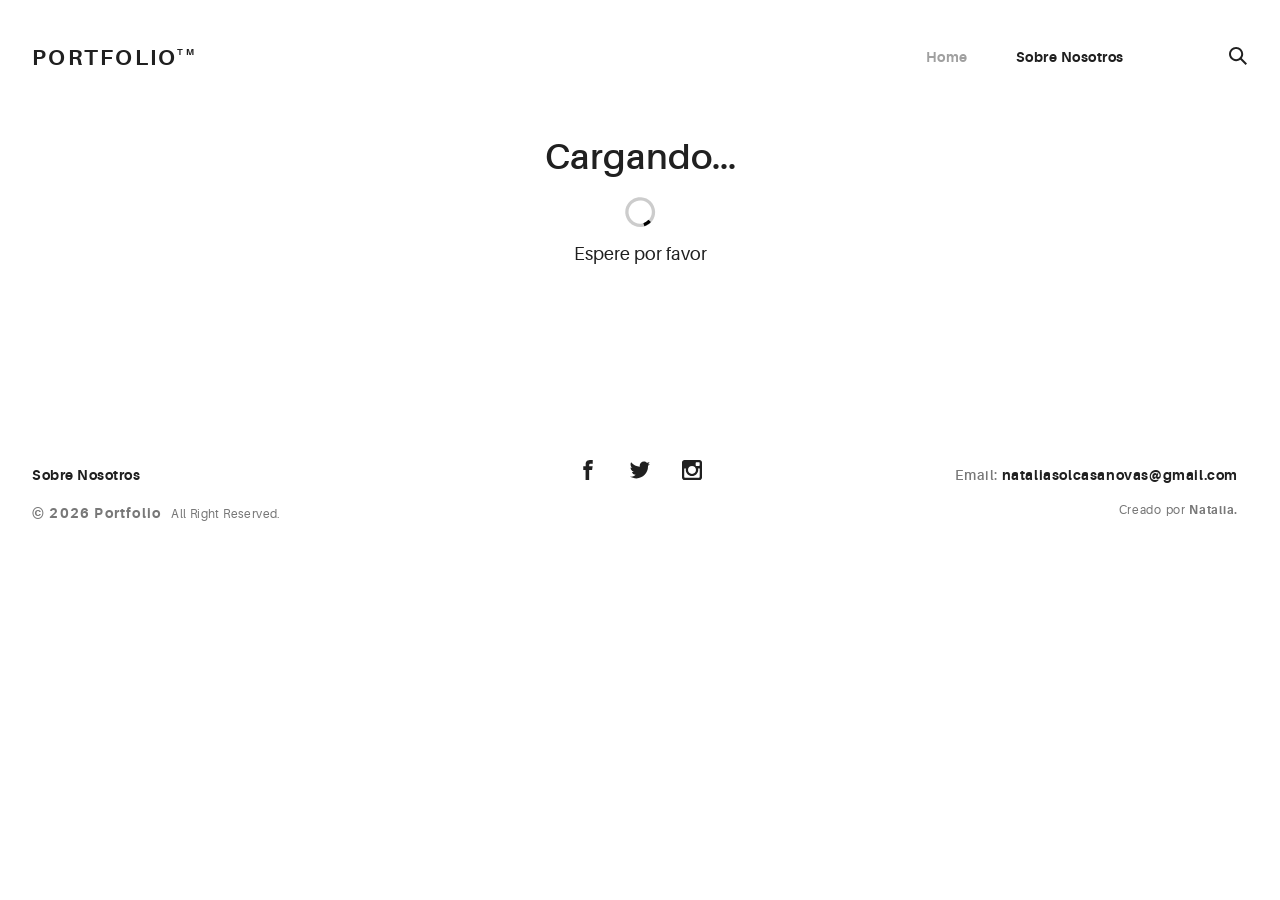
==== commit ec14b0a9: "Listo para produccion" ====
--- a/docs/index.html
+++ b/docs/index.html
@@ -11,11 +11,12 @@
   <link rel="stylesheet" href="assets/css/aurora-pack.min.css">
   <link rel="stylesheet" href="assets/css/aurora-theme-base.min.css">
   <link rel="stylesheet" href="assets/css/urku.css">
-<link rel="stylesheet" href="styles.ab0c8e6d6f5f465dad67.css"></head>
+<link rel="stylesheet" href="styles.906cd056c4c341892dc0.css"></head>
 <body>
   <app-root></app-root>
 
   <script src="assets/js/svg4everybody.min.js"></script>
   <script>svg4everybody();</script>
+  
 <script type="text/javascript" src="runtime.b57bf819d5bdce77f1c7.js"></script><script type="text/javascript" src="polyfills.f5ce8ecea387adbb1689.js"></script><script type="text/javascript" src="main.901e529267b7a6e416be.js"></script></body>
 </html>
--- a/docs/assets/css/urku.css
+++ b/docs/assets/css/urku.css
@@ -2027,7 +2027,7 @@
     display: -webkit-flex;
     display: -ms-flexbox;
     display:         flex;
-    position: fixed;
+    /*position: fixed;*/
     top: 0;
     left: 0;
     z-index: 200;
--- a/docs/styles.906cd056c4c341892dc0.css
+++ b/docs/styles.906cd056c4c341892dc0.css
@@ -0,0 +1 @@
+svg path,svg rect{fill:#000}.animated{-webkit-animation-duration:.8s;animation-duration:.8s;-webkit-animation-fill-mode:both;animation-fill-mode:both}@-webkit-keyframes fadeIn{from{opacity:0}to{opacity:1}}@keyframes fadeIn{from{opacity:0}to{opacity:1}}.fadeIn{-webkit-animation-name:fadeIn;animation-name:fadeIn}.item-inside__meta{background-color:#d9dce0;padding:20px}.ae-u-bolder{padding-right:10px}
